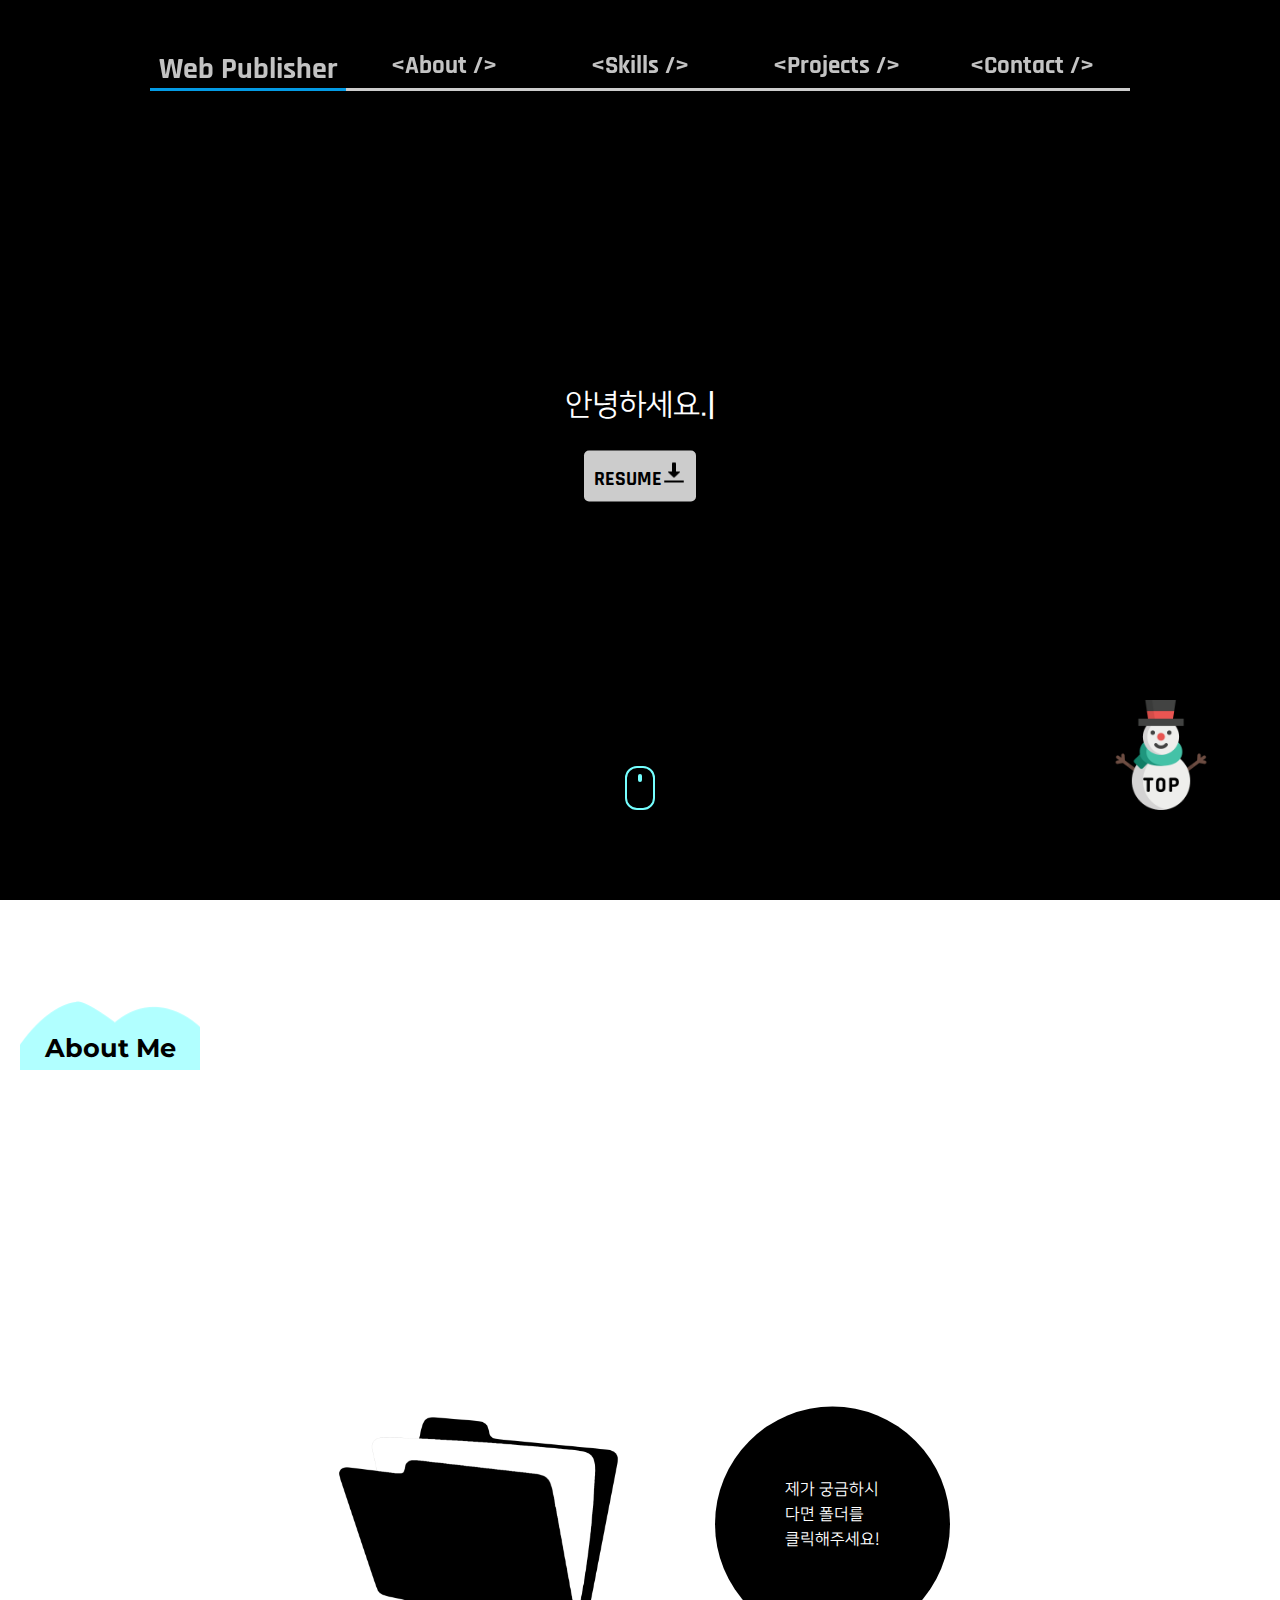
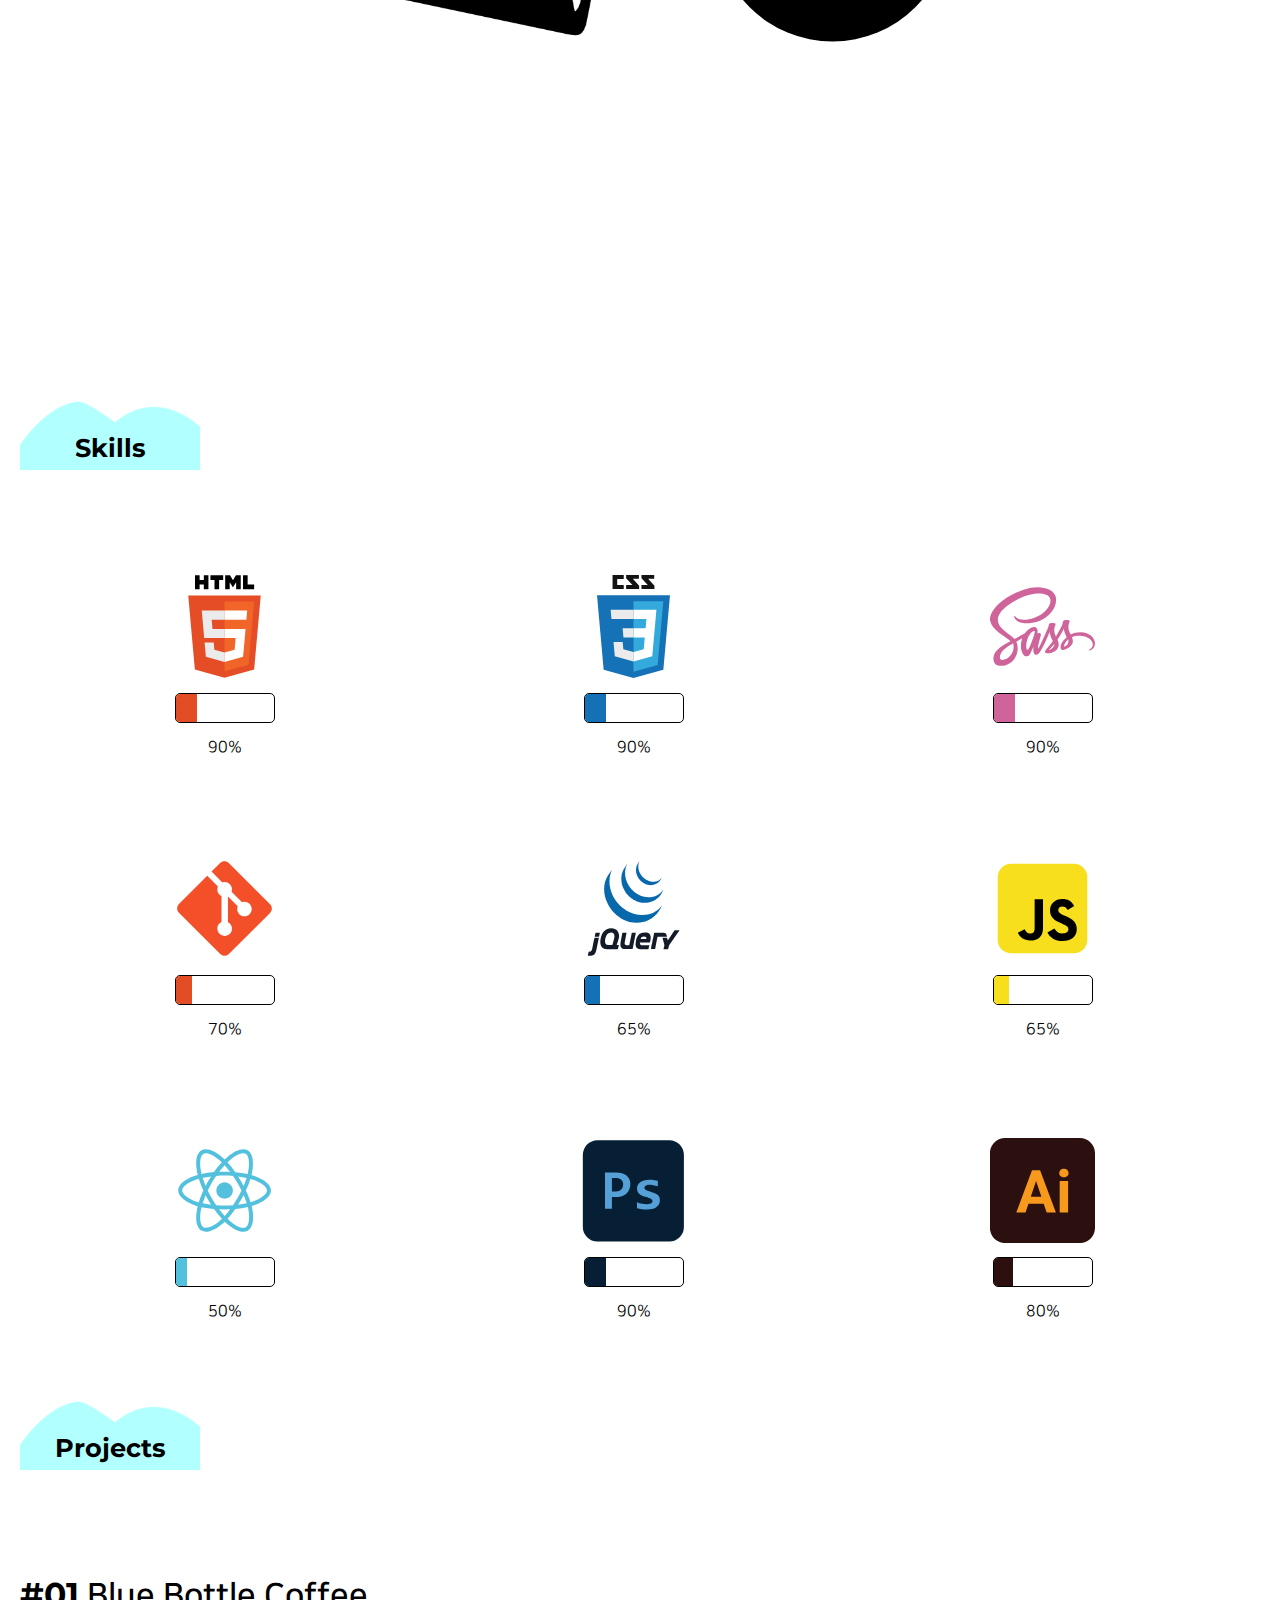
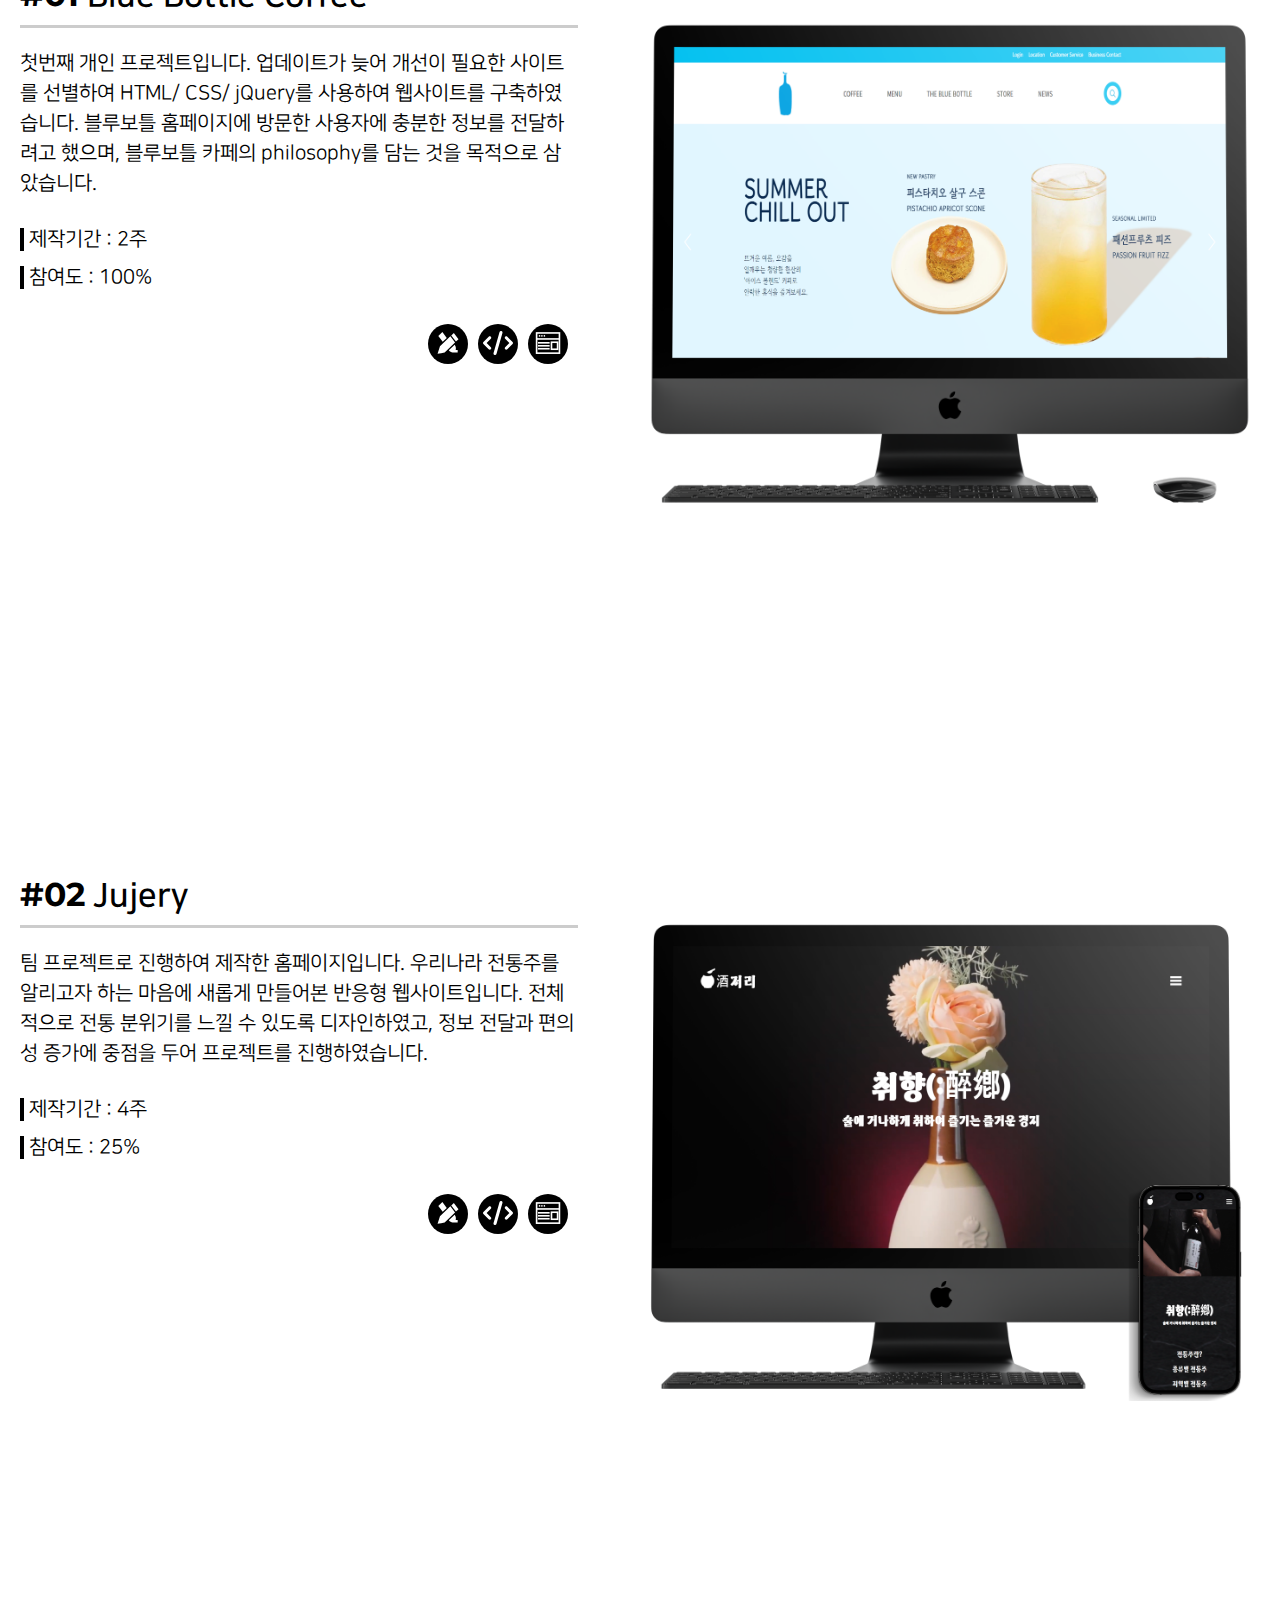
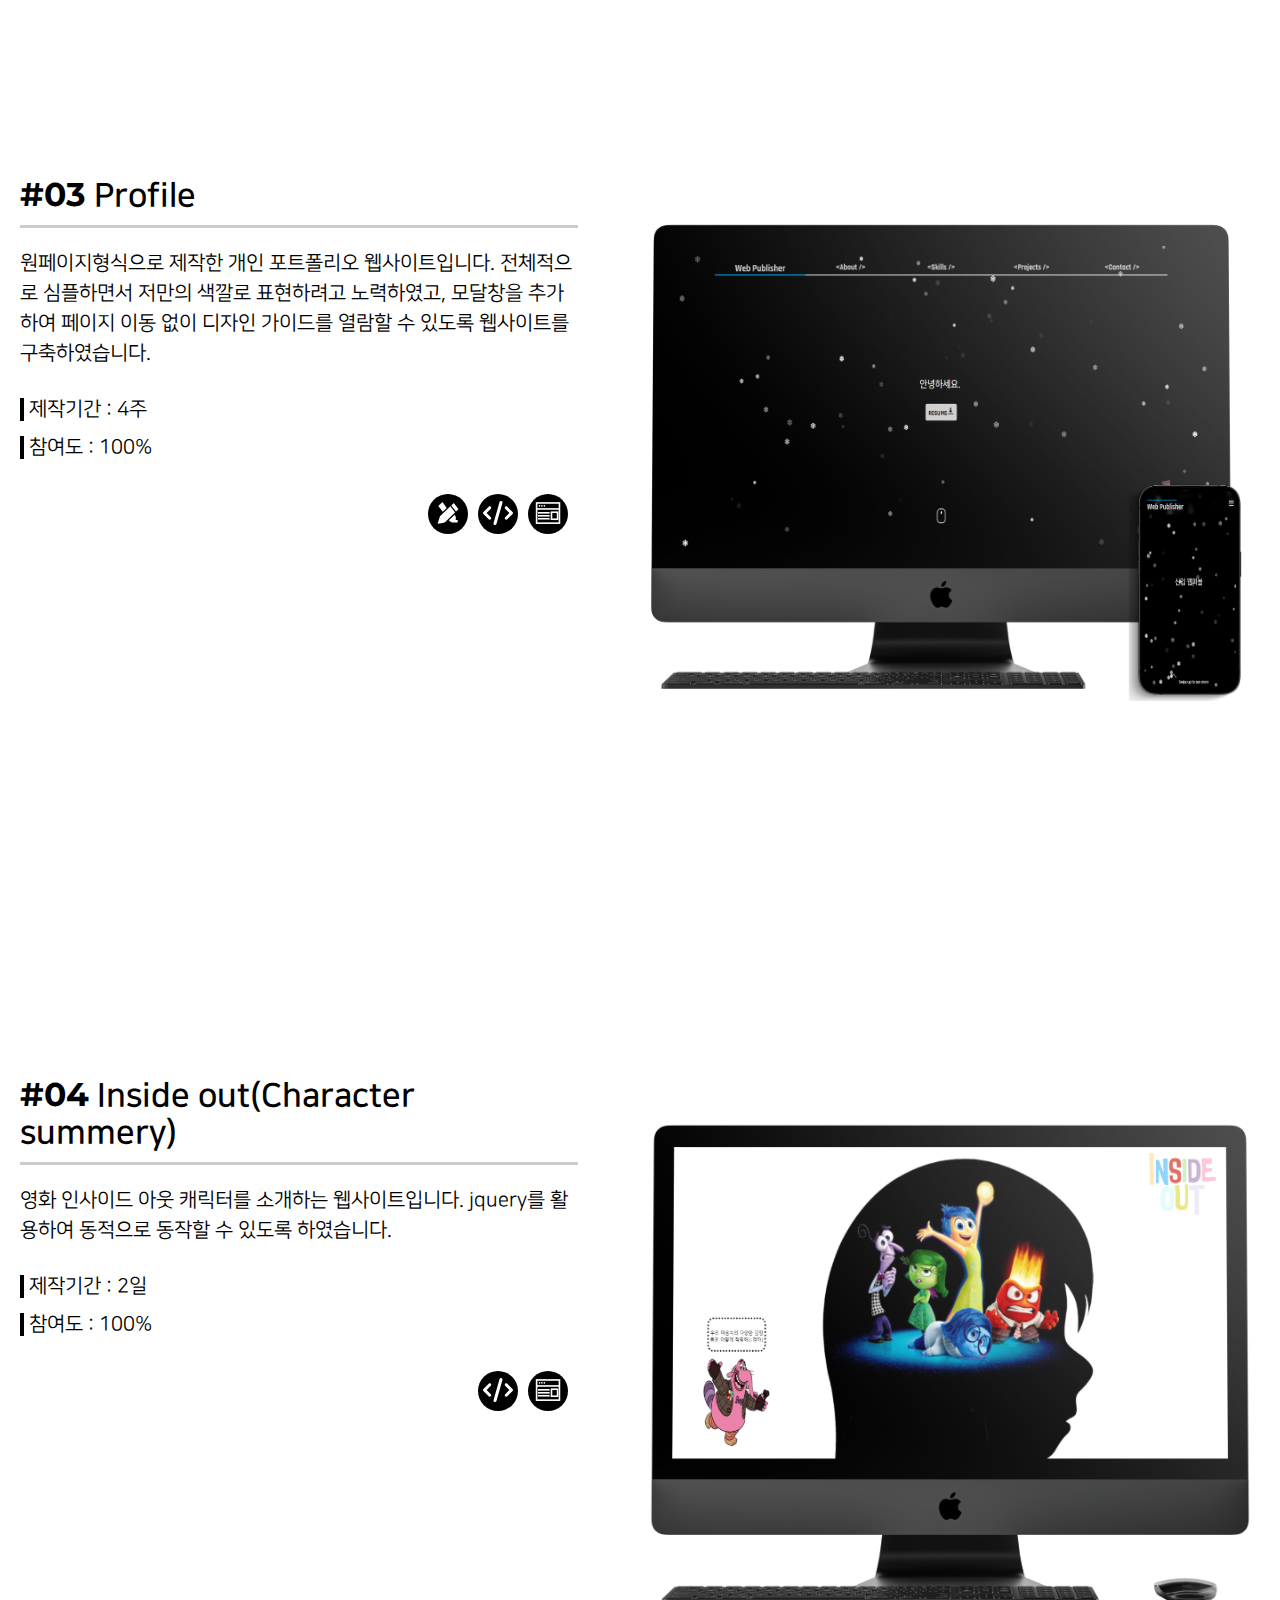
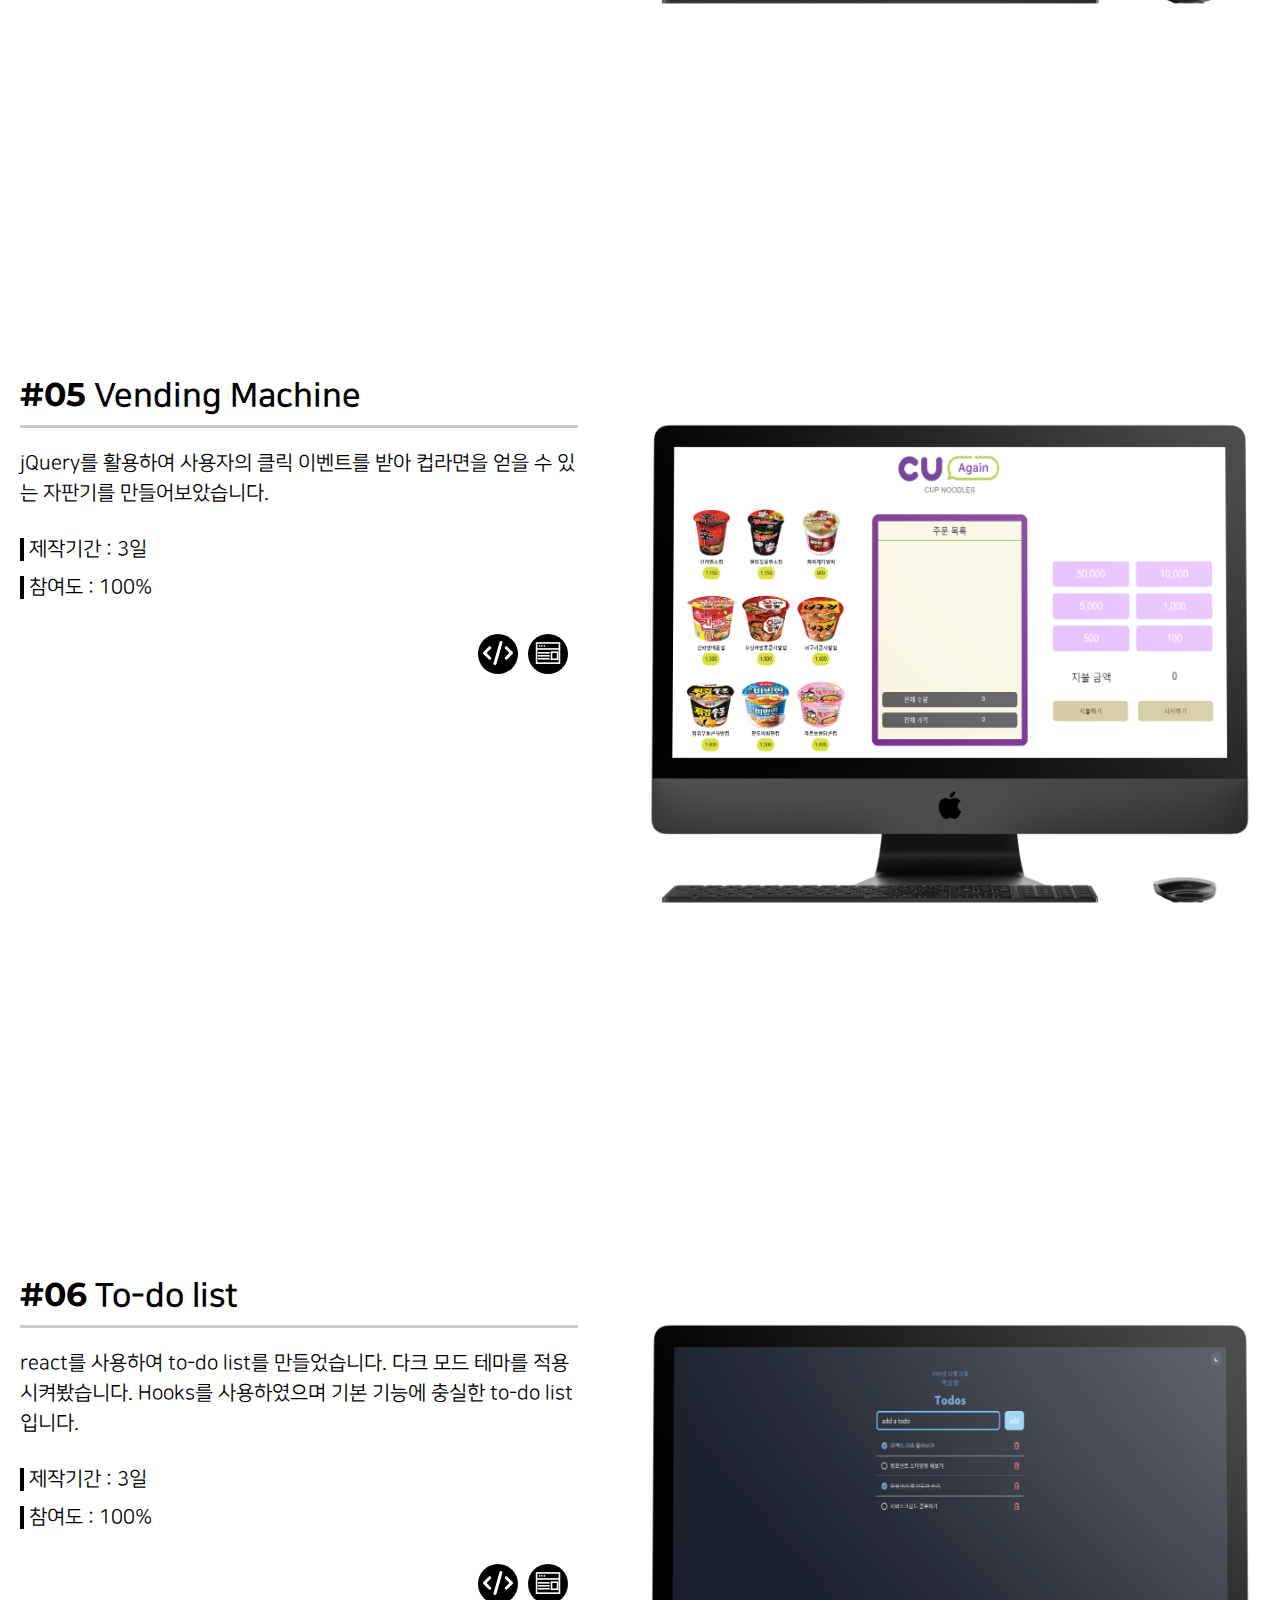
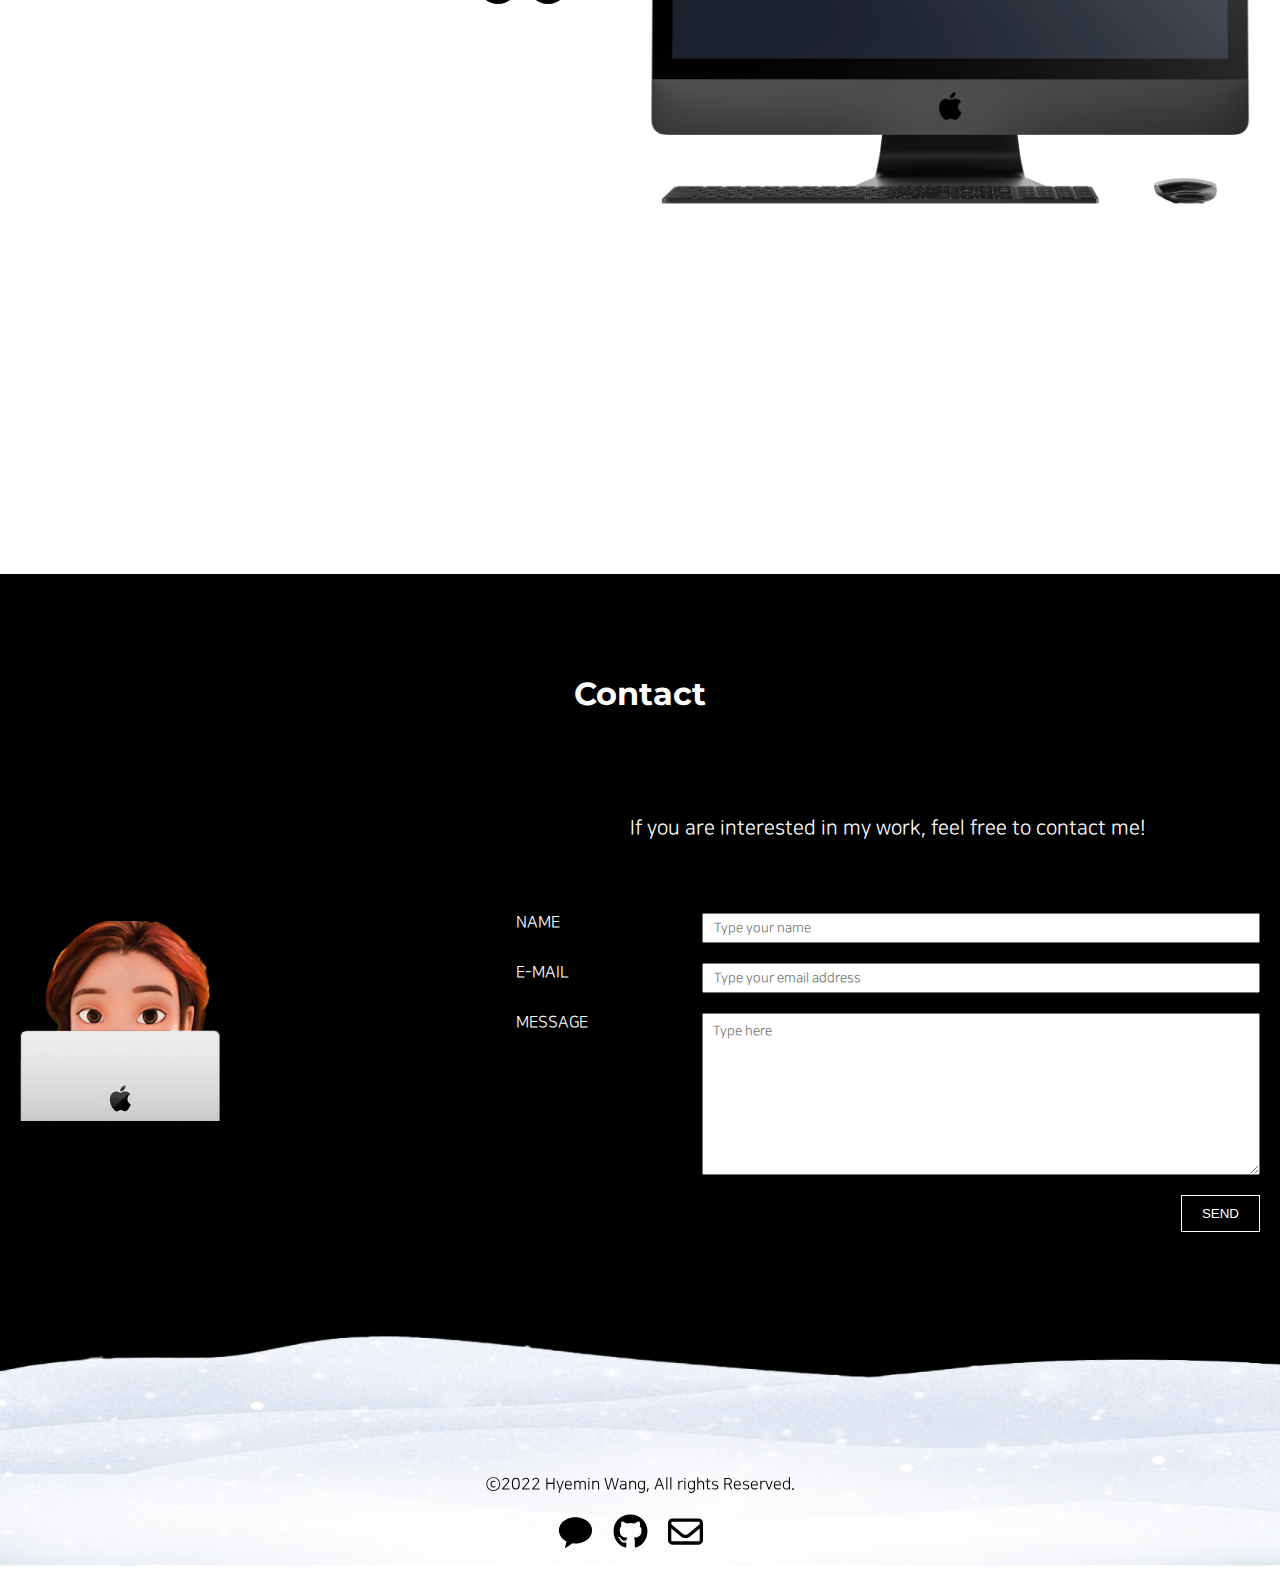
==== index.html @ e285a2cc "2023/01/11" ====
<!DOCTYPE html>
<html lang="ko">
<head>
    <meta charset="UTF-8">
    <meta http-equiv="X-UA-Compatible" content="IE=edge">
    <meta name="viewport" content="width=device-width, initial-scale=1.0">
    <link rel="shortcut icon" href="./images/favicon.ico">
    <link rel='stylesheet' href='https://cdnjs.cloudflare.com/ajax/libs/font-awesome/5.10.2/css/all.min.css'>
    <link rel="stylesheet" href="./css/index.css">
    <script src="./js/jquery.js"></script>
    <script src="./js/index.js"></script>
    <script src='https://cdnjs.cloudflare.com/ajax/libs/jquery/3.5.1/jquery.min.js'></script>
    <script src='https://cdnjs.cloudflare.com/ajax/libs/jquery/3.1.0/jquery.min.js'></script>
    <title>왕혜민 | Portfolio</title>
</head>
<body>
    <div class="wrapper">
        <header>
            <div class="mobile-only">
                <div class="header-fix">
                    <div class="mobile-h1">
                        <h1><a href="#">Web Publisher</a></h1>
                    </div>
                    <div class="before-menu">
                        <span></span>
                        <span></span>
                        <span></span>
                    </div>
                </div>
            </div>
            
            <div class="mobile-menu">
                <div class="close-menu">
                    <img src="./images/close-btn.svg" alt="닫기버튼">
                </div>
                <ul class="gnb">
                    <li><a href="#">HEADER</a></li>
                    <li><a href="#about-me">ABOUT</a></li>
                    <li><a href="#skills">SKILLS</a></li>
                    <li><a href="#projects">PROJECTS</a></li>
                    <li><a href="#contact">CONTACT</a></li>
                </ul>
            </div>

            <nav class="pc-menu">
                <ul class="gnb">
                    <li><a href="#"><span>Web Publisher</span></a></li>
                    <li><a href="#about-me">&lt;About /&gt;</a></li>
                    <li><a href="#skills">&lt;Skills /&gt;</a></li>
                    <li><a href="#projects">&lt;Projects /&gt;</a></li>
                    <li><a href="#contact">&lt;Contact /&gt;</a></li>
                </ul>
            </nav>

            <div id="type">
                <!-- <span class="typing"></span> -->
            </div>
            <div class="resume-btn">
                <button type="button">RESUME<img src="./images/download.png" alt="이력서 버튼" /></button>
            </div>
            <div class="swipe">
                <img src="./images/swipe_up.svg" alt="아래로 스크롤 하세요!">
                <p>Swipe up to see more</p>
            </div>
            <div class="mouse">
                <p class="mouse-outline"></p>
                <p class="mouse-wheel"></p>
            </div>
        </header>

        <main>
            <section class="about-me" id="about-me">
                <h2>About Me</h2>
                <div class="container">
                    <div class="section-subj">
                        <h3>About Me</h3>
                        <img src="./images/snowing-text.png" alt="">
                    </div>
                    <div class="folder-box">
                        <div class="folder-img">
                            <img src="./images/folder.png" alt="저를 클릭하시면 저에 대해볼 수 있어요!">
                        </div>
                        <div class="folder-des">
                            제가 궁금하시다면 폴더를 클릭해주세요!
                        </div>
                    </div>
                    <div class="modal-back"></div>
                    <div class="modal">
                        <div class="modal-content">
                            <strong>#Adventurous #Honest #Cooperative한<br>
                                신입 웹퍼블리셔, 왕혜민입니다:)</strong>
                            <div class="intro-flex">
                                <div class="img-text-box">
                                    <div class="img-box">
                                        <img src="./images/me_girl.png" alt="저의 캐릭터" />
                                    </div>
                                    <div class="text-box">
                                        <p><span>Education</span><br><br>2022.08-2023.01<br>방송정보국제교육원<br>(스마트웹&콘텐츠개발)<br>UI/UX 기반 웹퍼블리싱<br>& 프론트앤드 과정 수료</p>
                                    </div>
                                </div> <!-- img-text-box -->
                                <div class="me_des">
                                    <div class="des_item">
                                        <img src="./images/flag.svg" alt="icon_flag" />
                                        <p>깔끔한 코드를 추구합니다.</p>
                                    </div>
                                    <div class="des_item">
                                        <img src="./images/flag.svg" alt="icon_flag" />
                                        <p>javascript, jQuery를 작성하여 기능을 구현할 수 있습니다. javascript에 대한 공부를 게을리하지 않습니다.</p>
                                    </div>
                                    <div class="des_item">
                                        <img src="./images/flag.svg" alt="icon_flag" />
                                        <p>새로운 지식에 대한 두려움이 없습니다. 다양한 지식을 배우고 적용합니다.</p>
                                    </div>
                                    <div class="des_item">
                                        <img src="./images/flag.svg" alt="icon_flag" />
                                        <p>사람들의 다양한 생각을 받아들일 수 있습니다.</p>
                                    </div>
                                    <div class="des_item">
                                        <img src="./images/flag.svg" alt="icon_flag" />
                                        <p>회사 내 팀으로도, 스스로도 성장할 수 있는 웹퍼블리셔에서 꾸준히 성장하여 4년 차에는 프론트엔드 개발자가 되기 위해 노력할 것입니다. 기술 변화가 빠르게 일어나는 요즘, 그 변화에 맞춰 성장하겠습니다.</p>
                                    </div>
                                </div> <!-- me_des -->
                            </div><!-- intro-flex -->
                        </div> <!-- modal-content -->
                    </div> <!-- modal -->
                    <div class="modal_close">
                        <img src="./images/close-btn.svg" alt="클릭하면 창이 닫힙니다.">
                    </div>
                </div> <!-- container -->
            </section> <!-- about-me -->

            <section class="skills" id="skills">
                <h2>Skills</h2>
                <div class="container">
                    <div class="section-subj">
                        <h3>Skills</h3>
                        <img src="./images/snowing-text.png" alt="">
                    </div>
                    <div class="flex-box">
                        <div class="skill_item html">
                            <img src="./images/icon_html5.svg" alt="html5">
                            <div class="animated-progress orange">
                                <span data-progress="90"></span>
                            </div>
                            <span>90%</span>
                            <div class="skills_des">
                                <img src="./images/speech-bubbleO.png" alt="text_bg">
                                <p>웹표준에 알맞게 적절한 태그를 사용할 수 있으며, 시멘틱 태그를 통하여 웹표준과 웹접근성에 어긋나지 않는 구조를 짤 수 있습니다.</p>
                            </div>
                        </div> <!-- html -->
        
                        <div class="skill_item css">
                            <img src="./images/icon_css3.svg" alt="css3">
                            <div class="animated-progress darkblue">
                                <span data-progress="90"></span>
                            </div>
                            <span>90%</span>
                            <div class="skills_des">
                                <img src="./images/speech-bubbleBl.png" alt="text_bg">
                                <p>상황에 맞는 StyleSheet 적용 및 효과를 구현합니다. 미디어 쿼리를 사용하여 반응형 웹페이지를 제작할 수 있습니다.</p>
                            </div>
                        </div> <!-- css -->
        
                        <div class="skill_item sass">
                            <img src="./images/icon_sass.svg" alt="sass">
                            <div class="animated-progress pink">
                                <span data-progress="90"></span>
                            </div>
                            <span>90%</span>
                            <div class="skills_des">
                                <img src="./images/speech-bubbleP.png" alt="text_bg">
                                <p>중복을 최소화하여 변수로 만들거나 믹스인을 적절히 사용하여 코드를 간결하게 작성할 수 있습니다.</p>
                            </div>
                        </div> <!-- sass -->
        
                        <div class="skill_item git">
                            <img src="./images/icon_git.svg" alt="git">
                            <div class="animated-progress orange">
                                <span data-progress="70"></span>
                            </div>
                            <span>70%</span>
                            <div class="skills_des">
                                <img src="./images/speech-bubbleO.png" alt="text_bg">
                                <p>git을 활용하여 소스관리를 할 수 있습니다. </p>
                            </div>
                        </div> <!-- git -->
        
                        <div class="skill_item jQuery">
                            <img src="./images/icon_jquery.svg" alt="jQuery">
                            <div class="animated-progress darkblue">
                                <span data-progress="65"></span>
                            </div>
                            <span>65%</span>
                            <div class="skills_des">
                                <img src="./images/speech-bubbleBl.png" alt="text_bg">
                                <p>라이브러리 활용 및 Ajax를 통한 동적 웹사이트를 구현할 수 있습니다.</p>
                            </div>
                        </div> <!-- jQuery -->
        
                        <div class="skill_item javascript">
                            <img src="./images/icon_javascript.svg" alt="javascript">
                            <div class="animated-progress yellow">
                                <span data-progress="65"></span>
                            </div>
                            <span>65%</span>
                            <div class="skills_des">
                                <img src="./images/speech-bubbleY.png" alt="text_bg">
                                <p>필수적인 자바스크립트 활용이 가능하며 주로 제이쿼리와 병행해서 활용합니다. 오픈소스를 파악해 수정하여 활용할 수 있습니다.</p>
                            </div>
                        </div> <!-- javascript -->
        
                        <div class="skill_item react">
                            <img src="./images/icon_react.svg" alt="react">
                            <div class="animated-progress blue">
                                <span data-progress="50"></span>
                            </div>
                            <span>50%</span>
                            <div class="skills_des">
                                <img src="./images/speech-bubbleSky.png" alt="text_bg">
                                <p>자바스크립트의 라이브러리인 리액트의 장점을 설명할 수 있으며 구조를 어느 정도 이해하고 있습니다.</p>
                            </div>
                        </div> <!-- react -->
        
                        <div class="skill_item photoshop">
                            <img src="./images/icon_photoshop.svg" alt="photoshop">
                            <div class="animated-progress navy">
                                <span data-progress="90"></span>
                            </div>
                            <span>90%</span>
                            <div class="skills_des">
                                <img src="./images/speech-bubbleN.png" alt="text_bg">
                                <p>웹페이지 시안 작업이 가능하며 사진 편집 및 누끼따기 등 활용이 가능합니다.</p>
                            </div>
                        </div> <!-- photoshop -->
        
                        <div class="skill_item illustrator">
                            <img src="./images/icon_illustrator.svg" alt="illustrator">
                            <div class="animated-progress brown">
                                <span data-progress="80"></span>
                            </div>
                            <span>80%</span>
                            <div class="skills_des">
                                <img src="./images/speech-bubbleBr.png" alt="text_bg">
                                <p>기본적인 아이콘, 로고제작을 합니다.</p>
                            </div>
                        </div> <!-- illustrator -->
                    </div> <!-- flex-box -->
                </div>
            </section> <!-- skills -->

            <section class="projects" id="projects">
                <h2>Projects</h2>
                <div class="container">
                    <div class="section-subj">
                        <h3>Projects</h3>
                        <img src="./images/snowing-text.png" alt="">
                    </div>
                    <div class="project_item">
                        <div class="p-item">
                            <div class="project-flex">
                                <h4><span>#01</span> Blue Bottle Coffee</h4>
                                <p>첫번째 개인 프로젝트입니다. 업데이트가 늦어 개선이 필요한 사이트를
                                선별하여 HTML/ CSS/ jQuery를 사용하여 웹사이트를 구축하였습니다. 블루보틀 홈페이지에 방문한 사용자에 충분한 정보를 전달하려고 했으며, 블루보틀 카페의 philosophy를 담는 것을 목적으로 삼았습니다.</p>
                                <div class="span-box">
                                    <span class="border">제작기간 : 2주</span>
                                    <span class="border">참여도 : 100%</span>
                                </div>
                                <div class="project_btn">
                                    <div class="design">
                                        <a class="a"><img src="./images/design_guide.svg" /></a>
                                        <span class="tooltip">디자인 가이드</span>
                                    </div>
                                    <div class="code">
                                        <a class="a"><img src="./images/code.svg" /></a>
                                        <span class="tooltip">소스 코드</span>
                                    </div>
                                    <div class="webpage">
                                        <a class="a"><img src="./images/web_page.svg" /></a>
                                        <span class="tooltip">구현한 페이지</span>
                                    </div>
                                </div>
                            </div>
                            <div class="project_img">
                                <img src="./images/bluebottle.png" alt="블루보틀 웹페이지">
                            </div>
                        </div> <!-- item_1 -->
    
                        <div class="p-item">
                            <div class="project-flex">
                                <h4><span>#02</span> Jujery</h4>
                                <p>팀 프로젝트로 진행하여 제작한 홈페이지입니다.
                                우리나라 전통주를 알리고자 하는 마음에 새롭게 만들어본 반응형 웹사이트입니다. 전체적으로 전통 분위기를 느낄 수 있도록 디자인하였고, 정보 전달과 편의성 증가에 중점을 두어 프로젝트를 진행하였습니다.</p>
                                <div class="span-box">
                                    <span class="border">제작기간 : 4주</span>
                                    <span class="border">참여도 : 25%</span>
                                </div>
                                <div class="project_btn">
                                    <div class="design">
                                        <a><img src="./images/design_guide.svg" /></a>
                                        <span class="tooltip">디자인 가이드</span>
                                    </div>
                                    <div class="code">
                                        <a><img src="./images/code.svg" /></a>
                                        <span class="tooltip">소스 코드</span>
                                    </div>
                                    <div class="webpage">
                                        <a><img src="./images/web_page.svg" /></a>
                                        <span class="tooltip">구현한 페이지</span>
                                    </div>
                                </div>
                            </div>
                            <div class="project_img">
                                <img src="./images/jujery.png" alt="주저리 웹페이지">
                            </div>
                        </div> <!-- item_2 -->
    
                        <div class="p-item">
                            <div class="project-flex">
                                <h4><span>#03</span> Profile</h4>
                                <p>원페이지형식으로 제작한 개인 포트폴리오 웹사이트입니다. 전체적으로 심플하면서 저만의 색깔로 표현하려고 노력하였고, 모달창을 추가하여 페이지 이동 없이 디자인 가이드를 열람할 수 있도록 웹사이트를 구축하였습니다.</p>
                                <div class="span-box">
                                    <span class="border">제작기간 : 4주</span>
                                    <span class="border">참여도 : 100%</span>
                                </div>
                                <div class="project_btn">
                                    <div class="design">
                                        <a><img src="./images/design_guide.svg" /></a>
                                        <span class="tooltip">디자인 가이드</span>
                                    </div>
                                    <div class="code">
                                        <a><img src="./images/code.svg" /></a>
                                        <span class="tooltip">소스 코드</span>
                                    </div>
                                    <div class="webpage">
                                        <a><img src="./images/web_page.svg" /></a>
                                        <span class="tooltip">구현한 페이지</span>
                                    </div>
                                </div>
                            </div>
                            <div class="project_img">
                                <img src="./images/profile.png" alt="프로필 프로젝트">
                            </div>
                        </div> <!-- item_3 -->
    
                        <div class="p-item">
                            <div class="project-flex">
                                <h4><span>#04</span> Inside out(Character summery)</h4>
                                <p>영화 인사이드 아웃 캐릭터를 소개하는 웹사이트입니다.
                                    jquery를 활용하여 동적으로 동작할 수 있도록 하였습니다.</p>
                                <div class="span-box">
                                    <span class="border">제작기간 : 2일</span>
                                    <span class="border">참여도 : 100%</span>
                                </div>
                                <div class="project_btn">
                                    <div class="code">
                                        <a><img src="./images/code.svg" /></a>
                                        <span class="tooltip">소스 코드</span>
                                    </div>
                                    <div class="webpage">
                                        <a><img src="./images/web_page.svg" /></a>
                                        <span class="tooltip">구현한 페이지</span>
                                    </div>
                                </div>
                            </div>
                            <div class="project_img">
                                <img src="./images/inside_out.png" alt="영화 인사이드아웃"> 
                            </div>
                        </div> <!-- item_4 -->
    
                        <div class="p-item">
                            <div class="project-flex">
                                <h4><span>#05</span> Vending Machine</h4>
                                <p>jQuery를 활용하여 사용자의 클릭 이벤트를 받아 컵라면을 얻을 수 있는 자판기를 만들어보았습니다.</p>
                                <div class="span-box">
                                    <span class="border">제작기간 : 3일</span>
                                    <span class="border">참여도 : 100%</span>
                                </div>
                                <div class="project_btn">
                                    <div class="code">
                                        <a><img src="./images/code.svg" /></a>
                                        <span class="tooltip">소스 코드</span>
                                    </div>
                                    <div class="webpage">
                                        <a><img src="./images/web_page.svg" /></a>
                                        <span class="tooltip">구현한 페이지</span>
                                    </div>
                                </div>
                            </div>
                            <div class="project_img">
                                <img src="./images/cu.png" alt="씨유 자판기">
                            </div>
                        </div> <!-- item_5 -->
    
                        <div class="p-item">
                            <div class="project-flex">
                                <h4><span>#06</span> To-do list</h4>
                                <p>react를 사용하여 to-do list를 만들었습니다. 다크 모드 테마를 적용시켜봤습니다. Hooks를 사용하였으며 기본 기능에 충실한 to-do list입니다.</p>
                                <div class="span-box">
                                    <span class="border">제작기간 : 3일</span>
                                    <span class="border">참여도 : 100%</span>
                                </div>
                                <div class="project_btn">
                                    <div class="code">
                                        <a><img src="./images/code.svg" /></a>
                                        <span class="tooltip">소스 코드</span>
                                    </div>
                                    <div class="webpage">
                                        <a><img src="./images/web_page.svg" /></a>
                                        <span class="tooltip">구현한 페이지</span>
                                    </div>
                                </div>
                            </div>
                            <div class="project_img">
                                <img src="./images/todos.png" alt="투두리스트">
                            </div>
                        </div> <!-- item_6 -->
                    </div> <!-- project_item -->
                </div> <!-- container -->
            </section>

            <section class="contact" id="contact">
                <h2>Contact</h2>
                <div class="container">
                    <h3>Contact</h3>
                    <div class="contact-flex">
                        <div class="my_character">
                            <img src="./images/me.png" alt="me_with_computer">
                        </div>
                        <div class="my_info">
                            <div class="center">
                                <span class="underline">If you are interested in my work, feel free to contact me!</span>
                            </div>
                            <form action="post">
                                <div class="name info-item">
                                    <span>NAME</span>
                                    <input type="text" placeholder="Type your name">
                                </div>
                                <div class="email info-item">
                                    <span>E-MAIL</span>
                                    <input type="text" placeholder="Type your email address">
                                </div>
                                <div class="message info-item">
                                    <span>MESSAGE</span>
                                    <textarea name="message" id="message" cols="30" rows="10" placeholder="Type here"></textarea>
                                </div>
                                <button type="button" id="send-btn" onclick="sendEmail();">SEND</button>
                            </form>
                        </div>
                    </div>
                </div> <!-- container -->
            </section>
        </main>

        <footer>
            <div class="container">
                <div class="copyright">
                    <p>ⓒ2022 Hyemin Wang, All rights Reserved.</p>
                </div>
                <div class="personal_btn">
                    <a><img src="./images/kakao.svg" alt="kakaotalk" class="kakaotalk"></a>
                    <a href="https://github.com/HyeminWang" target="_blank"><img src="./images/github.svg" alt="github"></a>
                    <a href="mailto:whm4040@gmail.com" target="_blank"><img src="./images/envelope.svg" alt="email"></a>
                </div>
                <div class="kakao-modal">
                    <img src="./images/kakaotalk.jpg" alt="kakaotalk QR코드">
                    <img src="./images/close-btn.svg" alt="" class="kakao-close">
                </div>
            </div>
            <div class="footer-bg">
                <img src="./images/snowing.png" alt="footer background">
            </div>
            <div class="fixed-menu">
                <img src="./images/snowman.png" alt="top버튼" />
            </div>
        </footer>
    </div>
</body>
</html>
---- css/index.css ----
@font-face {
  font-family: "Montserrat-Regular";
  src: url("../font/Montserrat/Montserrat-Regular.ttf") format("truetype");
}
@font-face {
  font-family: "Montserrat-Bold";
  src: url("../font/Montserrat/Montserrat-Bold.ttf") format("truetype");
}
@font-face {
  font-family: "Rajdhani-Bold";
  src: url(../font/Rajdhani/Rajdhani-Bold.ttf) format("truetype");
}
@font-face {
  font-family: "NanumSquareR";
  src: url("../font/NanumFontSetup_OTF_SQUARE/NanumSquareR.otf") format("opentype");
}
@font-face {
  font-family: "NanumSquareB";
  src: url("../font/NanumFontSetup_OTF_SQUARE/NanumSquareB.otf") format("opentype");
}
@font-face {
  font-family: "Montserrat-Regular";
  src: url("../font/Montserrat/Montserrat-Regular.ttf") format("truetype");
}
@font-face {
  font-family: "Montserrat-Bold";
  src: url("../font/Montserrat/Montserrat-Bold.ttf") format("truetype");
}
@font-face {
  font-family: "Rajdhani-Bold";
  src: url(../font/Rajdhani/Rajdhani-Bold.ttf) format("truetype");
}
@font-face {
  font-family: "NanumSquareR";
  src: url("../font/NanumFontSetup_OTF_SQUARE/NanumSquareR.otf") format("opentype");
}
@font-face {
  font-family: "NanumSquareB";
  src: url("../font/NanumFontSetup_OTF_SQUARE/NanumSquareB.otf") format("opentype");
}
* {
  margin: 0;
  padding: 0;
  box-sizing: border-box;
}

body {
  font-size: 16px;
  font-family: "NanumSquareR";
}

.container {
  position: relative;
  width: 100%;
  max-width: 1440px;
  margin: 0 auto;
  padding: 0 20px;
}

ul,
ol {
  list-style: none;
}

a {
  display: block;
  text-decoration: none;
  color: black;
}

button {
  background: none;
  border: none;
}

h1 {
  font-size: 2em;
  font-family: "Rajdhani-Bold";
}

h2 {
  font-size: 0;
}

h3 {
  font-size: 1.6em;
  font-family: "Montserrat-Bold";
}

h4 {
  font-size: 1.5em;
  font-family: "Montserrat-Regular";
}

p {
  font-size: 1em;
  line-height: 20px;
}

body {
  width: 100%;
  height: 100%;
  overflow-x: hidden;
}

.fa-snowflake {
  color: #fff;
  position: absolute;
  top: -20px;
  -webkit-animation: fall linear forwards;
          animation: fall linear forwards;
}

@-webkit-keyframes fall {
  to {
    transform: translateY(105vh);
  }
}

@keyframes fall {
  to {
    transform: translateY(105vh);
  }
}
.wrapper {
  position: relative;
  width: 100%;
}
.wrapper header {
  position: relative;
  background-color: #000;
  width: 100%;
  height: 100vh;
}
@media screen and (min-width: 1024px) {
  .wrapper header .mobile-only {
    display: none;
  }
}
.wrapper header .mobile-only .header-fix {
  position: fixed;
  width: 100%;
  height: 100px;
  top: 0;
  z-index: 5;
  background-color: 255, 255, 255, 0.1;
  -webkit-backdrop-filter: blur(10px);
          backdrop-filter: blur(10px);
  padding: 0 20px;
}
.wrapper header .mobile-only .header-fix .mobile-h1 h1 {
  display: inline-block;
  border-top: 3px solid #039be5;
  margin-top: 40px;
  padding-top: 5px;
}
.wrapper header .mobile-only .header-fix .mobile-h1 h1 a {
  color: #ccc;
}
.wrapper header .mobile-only .header-fix .before-menu {
  position: fixed;
  top: 45px;
  right: 12px;
  cursor: pointer;
}
.wrapper header .mobile-only .header-fix .before-menu span {
  display: block;
  width: 25px;
  height: 3px;
  background-color: #fff;
}
.wrapper header .mobile-only .header-fix .before-menu span:nth-child(2) {
  margin: 5px 0;
}
.wrapper header .mobile-menu {
  width: 100%;
  height: 100vh;
  display: none;
  position: fixed;
  background-color: #000;
  z-index: 5;
}
.wrapper header .mobile-menu .close-menu {
  display: none;
  position: fixed;
  top: 35px;
  right: 5px;
  cursor: pointer;
}
.wrapper header .mobile-menu .close-menu img {
  width: 40px;
  height: 40px;
}
.wrapper header .mobile-menu .gnb {
  position: fixed;
  left: 50%;
  top: 50%;
  transform: translate(-50%, -50%);
}
.wrapper header .mobile-menu .gnb li {
  text-align: center;
}
.wrapper header .mobile-menu .gnb li a {
  color: #ccc;
  font-size: 40px;
  font-family: "Rajdhani-Bold";
}
.wrapper header .pc-menu {
  width: 100%;
  display: none;
}
@media screen and (min-width: 1024px) {
  .wrapper header .pc-menu {
    display: block;
    position: fixed;
    background-color: transparent;
    z-index: 5;
  }
}
.wrapper header .pc-menu .gnb {
  display: flex;
  padding: 50px 150px 0 150px;
}
.wrapper header .pc-menu .gnb li {
  width: 20%;
  border-bottom: 3px solid #ccc;
  text-align: center;
}
.wrapper header .pc-menu .gnb li:first-child {
  border-bottom: 3px solid #039be5;
}
.wrapper header .pc-menu .gnb li a {
  color: #c3c3c3;
  font-size: 25px;
  font-family: "Rajdhani-Bold";
}
.wrapper header .pc-menu .gnb li a span {
  font-size: 30px;
}
.wrapper header #type {
  position: absolute;
  top: 45%;
  left: 50%;
  transform: translate(-50%, -50%);
  text-align: center;
  font-size: 30px;
  color: #fff;
}
@-webkit-keyframes blink {
  0% {
    opacity: 1;
  }
  50% {
    opacity: 1;
  }
  51% {
    opacity: 0;
  }
  100% {
    opacity: 0;
  }
}
@keyframes blink {
  0% {
    opacity: 1;
  }
  50% {
    opacity: 1;
  }
  51% {
    opacity: 0;
  }
  100% {
    opacity: 0;
  }
}
.wrapper header #type:after {
  content: "|";
  -webkit-animation: blink 0.5s step-end infinite;
          animation: blink 0.5s step-end infinite;
  font-family: "NanumSquareB";
}
.wrapper header .resume-btn button {
  display: none;
}
@media screen and (min-width: 1024px) {
  .wrapper header .resume-btn button {
    display: block;
    background-color: #ccc;
    border-radius: 5px;
    padding: 10px;
    margin-top: 2%;
    font-family: "Rajdhani-Bold";
    font-size: 20px;
    cursor: pointer;
    position: absolute;
    left: 50%;
    top: 50%;
    transform: translate(-50%, -50%);
  }
}
.wrapper header .swipe {
  position: absolute;
  bottom: 5%;
  left: 50%;
  transform: translate(-50%);
}
@media screen and (min-width: 1024px) {
  .wrapper header .swipe {
    display: none;
  }
}
.wrapper header .swipe img {
  width: 30px;
  filter: brightness(0) saturate(100%) invert(100%) sepia(0%) saturate(0%) hue-rotate(93deg) brightness(103%) contrast(103%);
  -webkit-animation: swipe-up 1.5s ease-in-out 1s infinite;
          animation: swipe-up 1.5s ease-in-out 1s infinite;
}
@-webkit-keyframes swipe-up {
  0% {
    transform: translate(0, 50%) scale(0);
  }
  10% {
    transform: translate(0, 50%) scale(0);
  }
  20% {
    transform: translate(0, 50%) scale(1);
  }
  80% {
    transform: translate(0, -50%) scale(1);
  }
  90% {
    transform: translate(0, -50%) scale(0);
  }
  100% {
    transform: translate(0, -50%) scale(0);
  }
}
@keyframes swipe-up {
  0% {
    transform: translate(0, 50%) scale(0);
  }
  10% {
    transform: translate(0, 50%) scale(0);
  }
  20% {
    transform: translate(0, 50%) scale(1);
  }
  80% {
    transform: translate(0, -50%) scale(1);
  }
  90% {
    transform: translate(0, -50%) scale(0);
  }
  100% {
    transform: translate(0, -50%) scale(0);
  }
}
.wrapper header .swipe p {
  display: inline-block;
  padding-left: 7px;
  color: #fff;
}
.wrapper header .mouse {
  display: none;
}
@media screen and (min-width: 1024px) {
  .wrapper header .mouse {
    display: block;
    position: absolute;
    left: 50%;
    bottom: 10%;
    transform: translateX(-50%);
  }
}
@media screen and (min-width: 1024px) {
  .wrapper header .mouse .mouse-outline {
    width: 30px;
    height: 44px;
    border-radius: 12px;
    border: 2px solid #75ffff;
  }
}
@media screen and (min-width: 1024px) {
  .wrapper header .mouse .mouse-wheel {
    width: 4px;
    height: 8px;
    border-radius: 2px;
    background-color: #75ffff;
    position: absolute;
    top: 8px;
    left: calc(50% - 2px);
    -webkit-animation: mouse-moving 1s infinite;
            animation: mouse-moving 1s infinite;
  }
}
@-webkit-keyframes mouse-moving {
  from {
    transform: translateY(100%);
  }
  to {
    transform: translateY(0);
  }
}
@keyframes mouse-moving {
  from {
    transform: translateY(100%);
  }
  to {
    transform: translateY(0);
  }
}
.wrapper main section.about-me {
  margin-top: 100px;
  position: relative;
  width: 100%;
  height: 100vh;
}
.wrapper main section.about-me .section-subj {
  position: relative;
}
.wrapper main section.about-me .section-subj h3 {
  position: absolute;
  bottom: 15%;
  text-align: center;
  width: 180px;
}
.wrapper main section.about-me .section-subj img {
  width: 180px;
  height: 70px;
}
.wrapper main section.about-me .folder-box {
  display: none;
}
@media screen and (min-width: 1024px) {
  .wrapper main section.about-me .folder-box {
    display: flex;
    justify-content: space-around;
    position: relative;
    width: 100%;
    height: 100vh;
  }
  .wrapper main section.about-me .folder-box .folder-img img {
    width: 300px;
    margin-right: 100px;
  }
}
@media screen and (min-width: 1024px) and (min-width: 1024px) {
  .wrapper main section.about-me .folder-box .folder-img img {
    cursor: pointer;
    position: absolute;
    top: 50%;
    left: 25%;
    transform: translateY(-50%);
  }
}
@media screen and (min-width: 1024px) and (min-width: 1024px) {
  .wrapper main section.about-me .folder-box .folder-des {
    background-color: #000;
    color: #fff;
    width: 235px;
    height: 235px;
    line-height: 25px;
    padding: 70px;
    border-radius: 50%;
    position: absolute;
    top: 50%;
    right: 25%;
    transform: translateY(-50%);
  }
}
.wrapper main section.about-me .modal {
  display: none;
}
@media screen and (min-width: 1024px) {
  .wrapper main section.about-me .modal {
    margin: 0 auto;
    z-index: 100;
    position: fixed;
    top: 50%;
    left: 50%;
    transform: translate(-50%, -50%);
    background: #fff;
    width: 1200px;
    height: 800px;
  }
}
.wrapper main section.about-me .modal .modal-content strong {
  display: none;
}
@media screen and (min-width: 1024px) {
  .wrapper main section.about-me .modal .modal-content strong {
    display: block;
    text-align: center;
    margin-top: 100px;
    font-size: 35px;
    width: 100%;
  }
}
@media screen and (min-width: 1024px) {
  .wrapper main section.about-me .modal .modal-content .intro-flex {
    display: flex;
    justify-content: space-between;
    vertical-align: middle;
    align-items: center;
    margin: 50px;
  }
}
.wrapper main section.about-me .modal .modal-content .intro-flex .img-text-box {
  margin-top: 50px;
  text-align: center;
}
@media screen and (min-width: 1024px) {
  .wrapper main section.about-me .modal .modal-content .intro-flex .img-text-box {
    margin-top: 0;
    width: 20%;
  }
}
.wrapper main section.about-me .modal .modal-content .intro-flex .img-text-box .img-box img {
  width: 200px;
  height: 200px;
}
@media screen and (min-width: 1024px) {
  .wrapper main section.about-me .modal .modal-content .intro-flex .img-text-box .img-box {
    margin-bottom: 20px;
  }
}
.wrapper main section.about-me .modal .modal-content .intro-flex .img-text-box .text-box p {
  display: none;
}
@media screen and (min-width: 1024px) {
  .wrapper main section.about-me .modal .modal-content .intro-flex .img-text-box .text-box p {
    display: block;
    line-height: 25px;
  }
}
@media screen and (min-width: 1024px) {
  .wrapper main section.about-me .modal .modal-content .intro-flex .img-text-box .text-box p span {
    font-size: 20px;
    color: #63666a;
  }
}
.wrapper main section.about-me .modal .modal-content .intro-flex .me_des {
  margin-top: 20px;
}
@media screen and (min-width: 1024px) {
  .wrapper main section.about-me .modal .modal-content .intro-flex .me_des {
    margin-top: 0;
    width: 70%;
    vertical-align: middle;
  }
}
.wrapper main section.about-me .modal .modal-content .intro-flex .me_des .des_item {
  display: flex;
  align-items: center;
  margin-bottom: 15px;
}
.wrapper main section.about-me .modal .modal-content .intro-flex .me_des .des_item p {
  line-height: 25px;
  padding-left: 5px;
}
.wrapper main section.about-me .modal-back {
  display: none;
}
@media screen and (min-width: 1024px) {
  .wrapper main section.about-me .modal-back {
    cursor: pointer;
    z-index: 5;
    position: fixed;
    top: 0;
    left: 0;
    background: rgba(0, 0, 0, 0.8);
    width: 100%;
    height: 100vh;
  }
}
.wrapper main section.about-me .modal_close {
  display: none;
}
@media screen and (min-width: 1024px) {
  .wrapper main section.about-me .modal_close {
    z-index: 101;
    position: fixed;
    top: 10%;
    right: 20%;
    cursor: pointer;
  }
  .wrapper main section.about-me .modal_close img {
    filter: brightness(101%) saturate(0);
    width: 40px;
    height: 40px;
    margin: 3rem;
    padding: 0.5rem;
    background: rgba(0, 0, 0, 0.3);
    border-radius: 50%;
  }
  .wrapper main section.about-me .modal_close img:hover {
    background: rgba(0, 0, 0, 0.6);
  }
}
.wrapper section.skills {
  margin: 100px 0;
  width: 100%;
  height: 100vh;
}
.wrapper section.skills .section-subj {
  position: relative;
}
.wrapper section.skills .section-subj h3 {
  position: absolute;
  bottom: 15%;
  text-align: center;
  width: 180px;
}
.wrapper section.skills .section-subj img {
  width: 180px;
  height: 70px;
}
.wrapper section.skills .flex-box {
  display: flex;
  flex-wrap: wrap;
}
.wrapper section.skills .flex-box .skill_item {
  margin-top: 100px;
  width: 33%;
  text-align: center;
}
.wrapper section.skills .flex-box .skill_item img {
  width: 105px;
  height: 105px;
  margin-bottom: 10px;
}
.wrapper section.skills .flex-box .skill_item .animated-progress {
  display: none;
}
@media screen and (min-width: 1024px) {
  .wrapper section.skills .flex-box .skill_item .animated-progress {
    display: block;
    width: 100px;
    height: 30px;
    margin: 0 auto 15px;
    border: 1px solid #000;
    border-radius: 5px;
    overflow: hidden;
  }
}
@media screen and (min-width: 1024px) {
  .wrapper section.skills .flex-box .skill_item .animated-progress span {
    width: 0;
    height: 100%;
  }
}
@media screen and (min-width: 1024px) {
  .wrapper section.skills .flex-box .skill_item .orange span {
    background-color: #e34d25;
  }
}
@media screen and (min-width: 1024px) {
  .wrapper section.skills .flex-box .skill_item .darkblue span {
    background-color: #1471b6;
  }
}
@media screen and (min-width: 1024px) {
  .wrapper section.skills .flex-box .skill_item .pink span {
    background-color: #cf639a;
  }
}
@media screen and (min-width: 1024px) {
  .wrapper section.skills .flex-box .skill_item .yellow span {
    background-color: #f7df1e;
  }
}
@media screen and (min-width: 1024px) {
  .wrapper section.skills .flex-box .skill_item .blue span {
    background-color: #52c1de;
  }
}
@media screen and (min-width: 1024px) {
  .wrapper section.skills .flex-box .skill_item .yellow span {
    background-color: #f7df1e;
  }
}
@media screen and (min-width: 1024px) {
  .wrapper section.skills .flex-box .skill_item .navy span {
    background-color: #061f34;
  }
}
@media screen and (min-width: 1024px) {
  .wrapper section.skills .flex-box .skill_item .brown span {
    background-color: #2c100f;
  }
}
.wrapper section.skills .flex-box .skill_item span {
  display: block;
}
.wrapper section.skills .flex-box .skill_item .skills_des {
  display: none;
  position: relative;
  text-align: center;
}
.wrapper section.skills .flex-box .skill_item .skills_des img {
  position: absolute;
  left: 0;
  width: 160px;
  height: 210px;
  opacity: 0.3;
}
@media screen and (min-width: 768px) {
  .wrapper section.skills .flex-box .skill_item .skills_des img {
    left: 18%;
  }
}
@media screen and (min-width: 1024px) {
  .wrapper section.skills .flex-box .skill_item .skills_des img {
    left: 33%;
  }
}
.wrapper section.skills .flex-box .skill_item .skills_des p {
  width: 160px;
  text-align: center;
  padding: 60px 5px 0 5px;
}
@media screen and (min-width: 768px) {
  .wrapper section.skills .flex-box .skill_item .skills_des p {
    margin-left: 18%;
  }
}
@media screen and (min-width: 1024px) {
  .wrapper section.skills .flex-box .skill_item .skills_des p {
    margin-left: 33%;
  }
}
.wrapper section.skills .flex-box .skill_item:hover .skills_des {
  display: none;
}
@media screen and (min-width: 1024px) {
  .wrapper section.skills .flex-box .skill_item:hover .skills_des {
    display: block;
  }
}
.wrapper section.projects {
  width: 100%;
}
.wrapper section.projects .section-subj {
  position: relative;
}
.wrapper section.projects .section-subj h3 {
  position: absolute;
  bottom: 15%;
  text-align: center;
  width: 180px;
}
.wrapper section.projects .section-subj img {
  width: 180px;
  height: 70px;
}
.wrapper section.projects .project_item {
  padding-top: 100px;
}
.wrapper section.projects .project_item .p-item {
  width: 100%;
  height: 100vh;
}
@media screen and (min-width: 768px) {
  .wrapper section.projects .project_item .p-item {
    display: flex;
    justify-content: space-between;
  }
}
@media screen and (min-width: 768px) {
  .wrapper section.projects .project_item .p-item .project-flex {
    width: 50%;
    padding-right: 5%;
  }
}
.wrapper section.projects .project_item .p-item .project-flex h4 {
  margin-bottom: 20px;
  padding-bottom: 10px;
  border-bottom: 2px solid #ccc;
}
@media screen and (min-width: 768px) {
  .wrapper section.projects .project_item .p-item .project-flex h4 {
    border-bottom: 3px solid #ccc;
    font-family: "NanumSquareB";
    font-size: 33px;
  }
}
.wrapper section.projects .project_item .p-item .project-flex h4 span {
  font-family: "Montserrat-Bold";
}
.wrapper section.projects .project_item .p-item .project-flex p {
  line-height: 30px;
  margin-bottom: 10px;
}
@media screen and (min-width: 768px) {
  .wrapper section.projects .project_item .p-item .project-flex p {
    font-size: 20px;
  }
}
.wrapper section.projects .project_item .p-item .project-flex .span-box {
  margin-top: 30px;
}
.wrapper section.projects .project_item .p-item .project-flex .span-box .border {
  display: block;
  margin-top: 15px;
  padding-left: 5px;
  border-left: 4px solid #000;
}
@media screen and (min-width: 768px) {
  .wrapper section.projects .project_item .p-item .project-flex .span-box .border {
    font-size: 20px;
  }
}
.wrapper section.projects .project_item .p-item .project-flex .project_btn {
  margin-top: 35px;
  display: flex;
  justify-content: end;
  position: relative;
}
.wrapper section.projects .project_item .p-item .project-flex .project_btn .design,
.wrapper section.projects .project_item .p-item .project-flex .project_btn .code,
.wrapper section.projects .project_item .p-item .project-flex .project_btn .webpage {
  position: relative;
}
.wrapper section.projects .project_item .p-item .project-flex .project_btn .design a,
.wrapper section.projects .project_item .p-item .project-flex .project_btn .code a,
.wrapper section.projects .project_item .p-item .project-flex .project_btn .webpage a {
  background-color: #000;
  border-radius: 50%;
  padding: 5px;
  width: 40px;
  height: 40px;
  margin-right: 10px;
  cursor: pointer;
}
.wrapper section.projects .project_item .p-item .project-flex .project_btn .design a img,
.wrapper section.projects .project_item .p-item .project-flex .project_btn .code a img,
.wrapper section.projects .project_item .p-item .project-flex .project_btn .webpage a img {
  filter: brightness(0) saturate(100%) invert(100%) sepia(0%) saturate(0%) hue-rotate(93deg) brightness(103%) contrast(103%);
  margin-top: 2px;
}
.wrapper section.projects .project_item .p-item .project-flex .project_btn .design a:hover,
.wrapper section.projects .project_item .p-item .project-flex .project_btn .code a:hover,
.wrapper section.projects .project_item .p-item .project-flex .project_btn .webpage a:hover {
  border: 1px solid #000;
  background-color: #fff;
  border-radius: 50%;
}
.wrapper section.projects .project_item .p-item .project-flex .project_btn .design a:hover img,
.wrapper section.projects .project_item .p-item .project-flex .project_btn .code a:hover img,
.wrapper section.projects .project_item .p-item .project-flex .project_btn .webpage a:hover img {
  filter: none;
}
.wrapper section.projects .project_item .p-item .project-flex .project_btn .design .tooltip,
.wrapper section.projects .project_item .p-item .project-flex .project_btn .code .tooltip,
.wrapper section.projects .project_item .p-item .project-flex .project_btn .webpage .tooltip {
  display: none;
  width: 110px;
  position: absolute;
  left: -65%;
  top: 150%;
  text-align: center;
  background-color: #000;
  transform: translate3d(0, -10px, 0);
  transition: all 0.15s ease-in-out;
  padding: 5px 0;
  border-radius: 5px;
  color: #fff;
}
.wrapper section.projects .project_item .p-item .project-flex .project_btn .design .tooltip::after,
.wrapper section.projects .project_item .p-item .project-flex .project_btn .code .tooltip::after,
.wrapper section.projects .project_item .p-item .project-flex .project_btn .webpage .tooltip::after {
  content: "";
  position: absolute;
  bottom: 100%;
  left: 50%;
  margin-left: -5px;
  border-color: transparent transparent #000 transparent;
  border-style: solid;
  border-width: 5px;
}
.wrapper section.projects .project_item .p-item .project_img {
  width: 100%;
  margin-top: 40px;
}
@media screen and (min-width: 768px) {
  .wrapper section.projects .project_item .p-item .project_img {
    width: 50%;
  }
}
.wrapper section.projects .project_item .p-item .project_img img {
  width: 100%;
}
.wrapper section.contact {
  width: 100%;
  height: 100vh;
  background-color: #000;
}
.wrapper section.contact h3 {
  margin-top: 40px;
  margin-bottom: 60px;
  color: #fff;
  text-align: center;
}
@media screen and (min-width: 1024px) {
  .wrapper section.contact h3 {
    margin: 100px 0;
    font-size: 2em;
  }
}
@media screen and (min-width: 1024px) {
  .wrapper section.contact .contact-flex {
    display: flex;
    align-items: center;
  }
}
.wrapper section.contact .contact-flex .my_character {
  display: none;
}
@media screen and (min-width: 1024px) {
  .wrapper section.contact .contact-flex .my_character {
    width: 40%;
    display: block;
  }
}
@media screen and (min-width: 1024px) {
  .wrapper section.contact .contact-flex .my_character img {
    width: 200px;
  }
}
@media screen and (min-width: 1024px) {
  .wrapper section.contact .contact-flex .my_info {
    width: 60%;
  }
}
.wrapper section.contact .contact-flex .my_info .center {
  text-align: center;
}
.wrapper section.contact .contact-flex .my_info .center .underline {
  color: #fff;
  font-size: 20px;
  line-height: 30px;
  background-image: linear-gradient(to right, #f4b322 0, #f4b322 100%);
  background-position: 0 0.75em;
  background-size: 0;
  background-repeat: no-repeat;
}
.wrapper section.contact .contact-flex .my_info .center .underline:hover {
  transition: 0.5s ease-in;
  background-size: 100%;
}
.wrapper section.contact .contact-flex .my_info form {
  width: 100%;
  margin-top: 50px;
}
@media screen and (min-width: 1024px) {
  .wrapper section.contact .contact-flex .my_info form {
    margin-top: 70px;
  }
}
.wrapper section.contact .contact-flex .my_info form div {
  margin-bottom: 20px;
}
.wrapper section.contact .contact-flex .my_info form .info-item {
  display: flex;
  justify-content: space-between;
}
.wrapper section.contact .contact-flex .my_info form .info-item span {
  width: 20%;
  color: #fff;
}
.wrapper section.contact .contact-flex .my_info form .info-item input {
  height: 30px;
}
.wrapper section.contact .contact-flex .my_info form .info-item input,
.wrapper section.contact .contact-flex .my_info form .info-item textarea {
  width: 75%;
  padding: 10px 10px;
  font-family: "NanumSquareR";
}
.wrapper section.contact .contact-flex .my_info form button {
  position: relative;
  color: #fff;
  border: 1px solid #fff;
  padding: 10px 20px;
  float: right;
  cursor: pointer;
  overflow: hidden;
}
.wrapper section.contact .contact-flex .my_info form button:before, .wrapper section.contact .contact-flex .my_info form button:after {
  position: absolute;
  top: 50%;
  content: "";
  width: 10px;
  height: 10px;
  background-color: #fff;
  border-radius: 50%;
  z-index: -1;
}
.wrapper section.contact .contact-flex .my_info form button:before {
  left: 5px;
  transform: translate(-50%, -50%);
}
.wrapper section.contact .contact-flex .my_info form button:after {
  right: 5px;
  transform: translate(50%, -50%);
}
.wrapper section.contact .contact-flex .my_info form button:hover {
  color: #000;
  z-index: 5;
  font-family: "NanumSquareB";
}
.wrapper section.contact .contact-flex .my_info form button:hover:before {
  -webkit-animation: criss-cross-left 0.8s both;
          animation: criss-cross-left 0.8s both;
  -webkit-animation-direction: alternate;
          animation-direction: alternate;
}
@-webkit-keyframes criss-cross-left {
  0% {
    left: 5px;
  }
  50% {
    left: 50%;
    width: 20px;
    height: 20px;
  }
  100% {
    left: 50%;
    width: 150%;
    height: 150%;
  }
}
@keyframes criss-cross-left {
  0% {
    left: 5px;
  }
  50% {
    left: 50%;
    width: 20px;
    height: 20px;
  }
  100% {
    left: 50%;
    width: 150%;
    height: 150%;
  }
}
.wrapper section.contact .contact-flex .my_info form button:hover:after {
  -webkit-animation: criss-cross-right 0.8s both;
          animation: criss-cross-right 0.8s both;
  -webkit-animation-direction: alternate;
          animation-direction: alternate;
}
@-webkit-keyframes criss-cross-right {
  0% {
    right: 5px;
  }
  50% {
    right: 50%;
    width: 20px;
    height: 20px;
  }
  100% {
    right: 50%;
    width: 150%;
    height: 150%;
  }
}
@keyframes criss-cross-right {
  0% {
    right: 5px;
  }
  50% {
    right: 50%;
    width: 20px;
    height: 20px;
  }
  100% {
    right: 50%;
    width: 150%;
    height: 150%;
  }
}

footer {
  width: 100%;
  height: 100%;
  position: relative;
}
footer .container {
  z-index: 2;
}
footer .container .copyright p {
  text-align: center;
}
footer .container .personal_btn {
  display: flex;
  justify-content: center;
  padding: 20px 0;
  cursor: pointer;
}
footer .container .personal_btn a {
  margin-right: 20px;
}
footer .container .personal_btn a img {
  width: 35px;
  height: 35px;
}
footer .container .kakao-modal {
  display: none;
  position: relative;
  width: 100%;
  text-align: center;
}
footer .container .kakao-modal img {
  width: 100%;
}
@media screen and (min-width: 1024px) {
  footer .container .kakao-modal img {
    width: 50%;
  }
}
footer .container .kakao-modal .kakao-close {
  position: absolute;
  top: 5%;
  right: 5%;
  width: 10%;
}
@media screen and (min-width: 1024px) {
  footer .container .kakao-modal .kakao-close {
    top: 5%;
    right: 28%;
    width: 5%;
  }
}
footer .footer-bg {
  position: absolute;
  bottom: 0;
  width: 100%;
}
footer .footer-bg img {
  width: 100%;
  z-index: 1;
}
@media screen and (min-width: 1024px) {
  footer .footer-bg img {
    height: 250px;
  }
}
footer .fixed-menu img {
  display: none;
}
@media screen and (min-width: 1024px) {
  footer .fixed-menu img {
    position: fixed;
    bottom: 10%;
    right: 5%;
    cursor: pointer;
    display: block;
    width: 110px;
    -webkit-animation: wiggle 3s ease-in-out infinite;
            animation: wiggle 3s ease-in-out infinite;
  }
}
footer .fixed-menu img:hover {
  -webkit-animation: none;
          animation: none;
}
@-webkit-keyframes wiggle {
  33% {
    transform: rotate(10deg);
  }
  66% {
    transform: rotate(-10deg);
  }
}
@keyframes wiggle {
  33% {
    transform: rotate(10deg);
  }
  66% {
    transform: rotate(-10deg);
  }
}/*# sourceMappingURL=index.css.map */
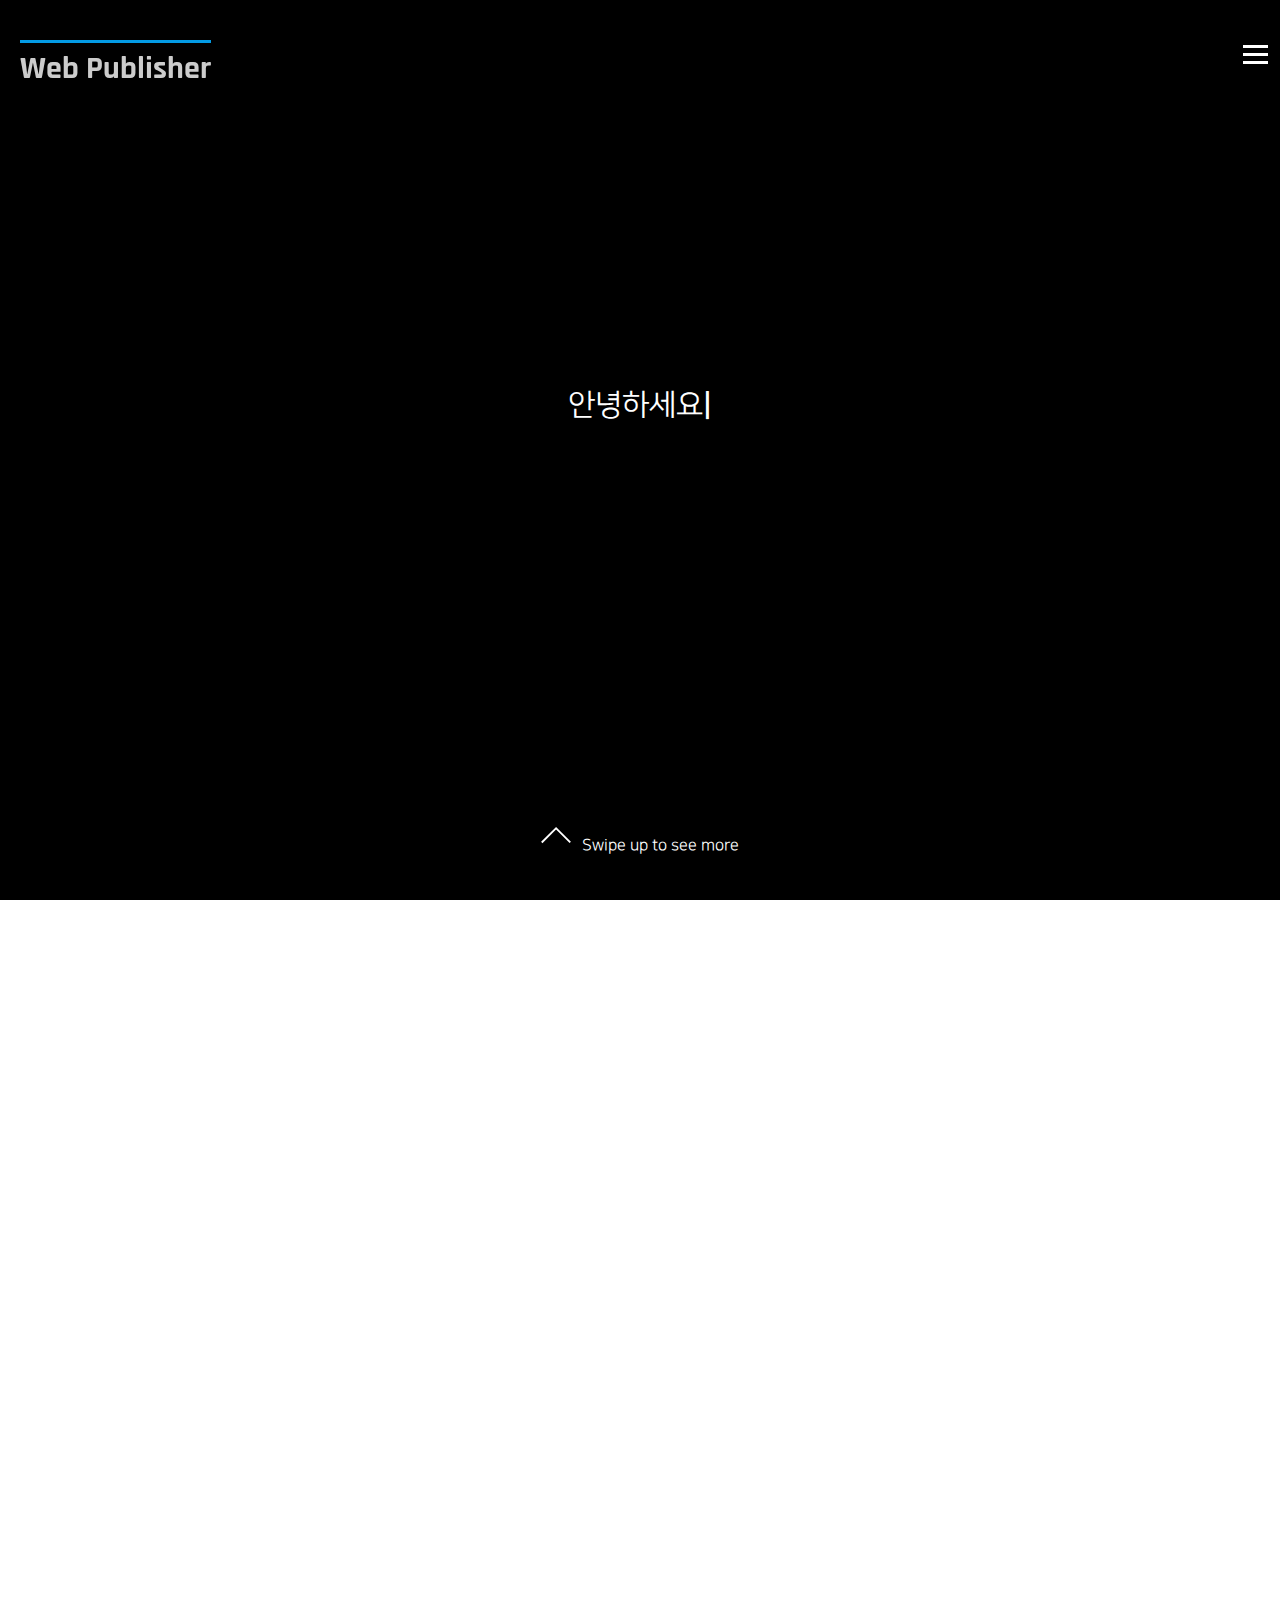
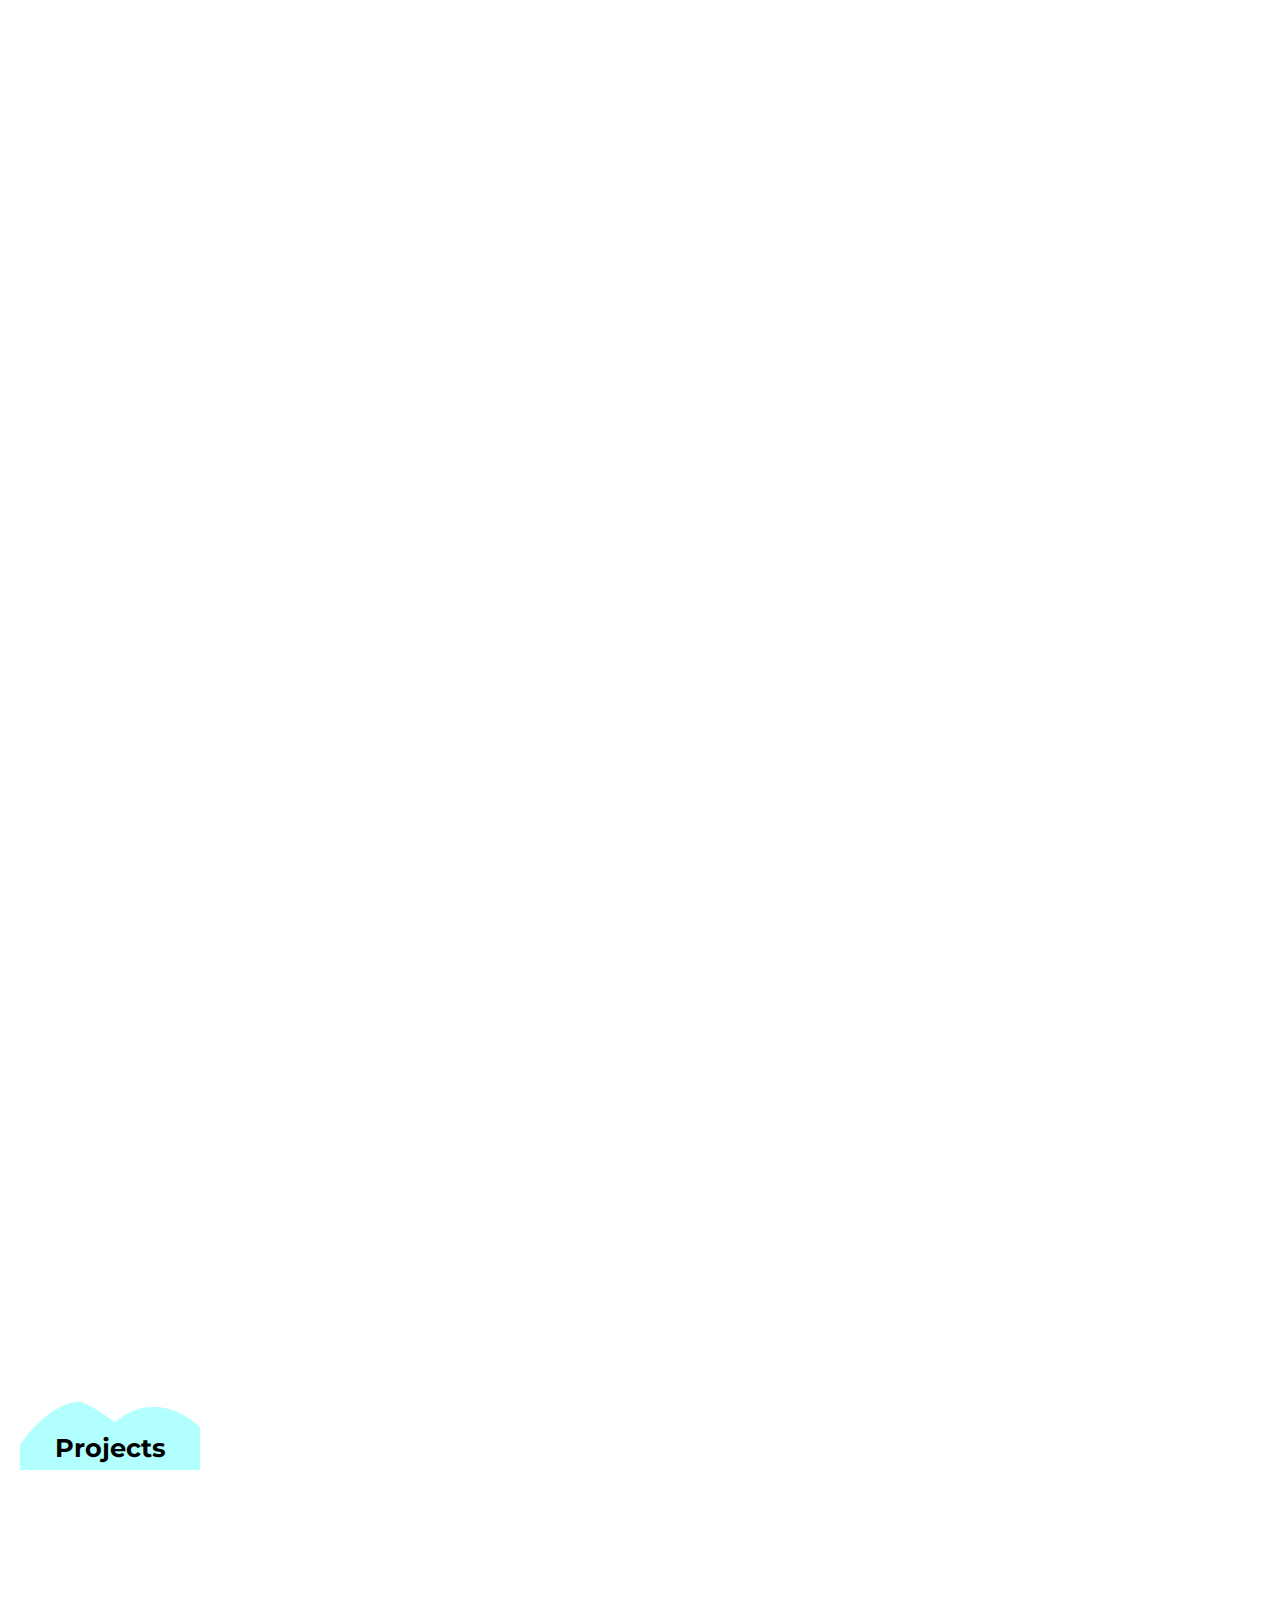
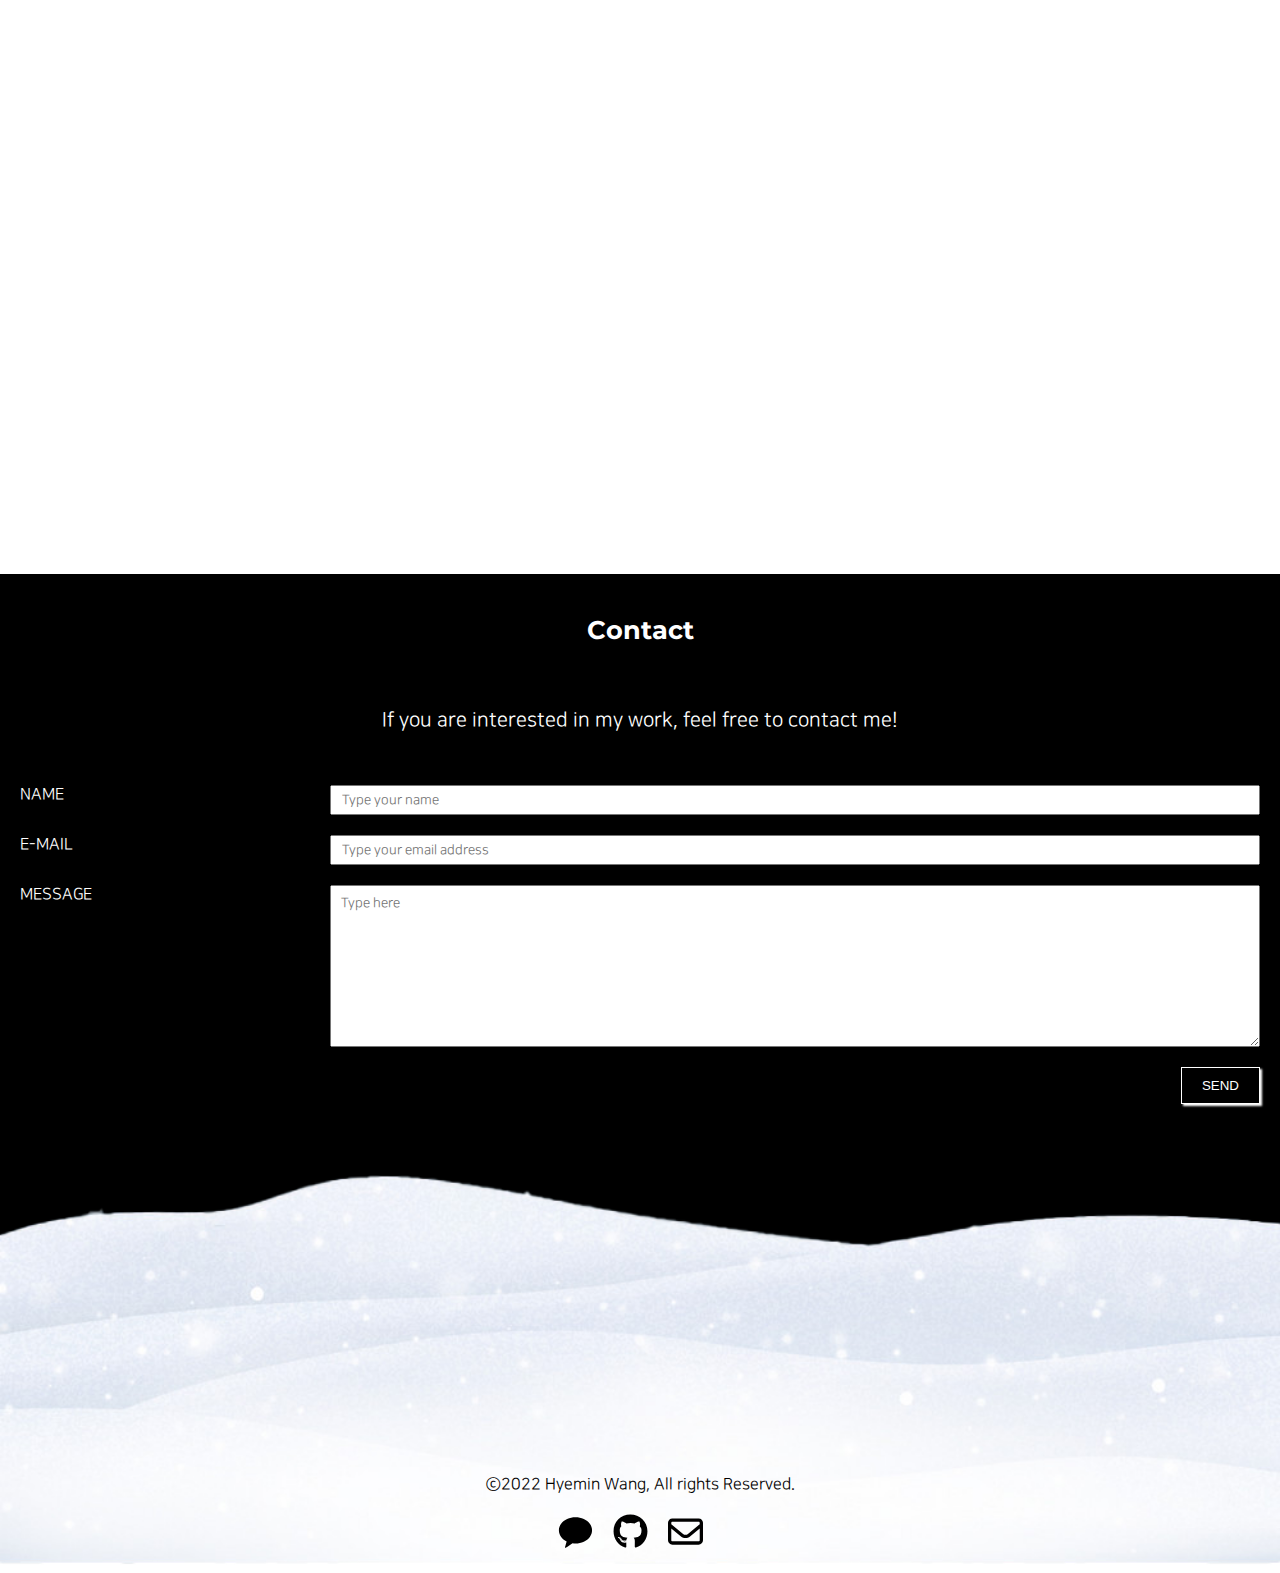
==== commit 0a0c4ea1: "adding design guide" ====
--- a/index.html
+++ b/index.html
@@ -1,478 +1,482 @@
-<!DOCTYPE html>
-<html lang="ko">
-<head>
-    <meta charset="UTF-8">
-    <meta http-equiv="X-UA-Compatible" content="IE=edge">
-    <meta name="viewport" content="width=device-width, initial-scale=1.0">
-    <link rel="shortcut icon" href="./images/favicon.ico">
-    <link rel='stylesheet' href='https://cdnjs.cloudflare.com/ajax/libs/font-awesome/5.10.2/css/all.min.css'>
-    <link rel="stylesheet" href="./css/index.css">
-    <script src="./js/jquery.js"></script>
-    <script src="./js/index.js"></script>
-    <script src='https://cdnjs.cloudflare.com/ajax/libs/jquery/3.5.1/jquery.min.js'></script>
-    <script src='https://cdnjs.cloudflare.com/ajax/libs/jquery/3.1.0/jquery.min.js'></script>
-    <title>왕혜민 | Portfolio</title>
-</head>
-<body>
-    <div class="wrapper">
-        <header>
-            <div class="mobile-only">
-                <div class="header-fix">
-                    <div class="mobile-h1">
-                        <h1><a href="#">Web Publisher</a></h1>
-                    </div>
-                    <div class="before-menu">
-                        <span></span>
-                        <span></span>
-                        <span></span>
-                    </div>
-                </div>
-            </div>
-            
-            <div class="mobile-menu">
-                <div class="close-menu">
-                    <img src="./images/close-btn.svg" alt="닫기버튼">
-                </div>
-                <ul class="gnb">
-                    <li><a href="#">HEADER</a></li>
-                    <li><a href="#about-me">ABOUT</a></li>
-                    <li><a href="#skills">SKILLS</a></li>
-                    <li><a href="#projects">PROJECTS</a></li>
-                    <li><a href="#contact">CONTACT</a></li>
-                </ul>
-            </div>
-
-            <nav class="pc-menu">
-                <ul class="gnb">
-                    <li><a href="#"><span>Web Publisher</span></a></li>
-                    <li><a href="#about-me">&lt;About /&gt;</a></li>
-                    <li><a href="#skills">&lt;Skills /&gt;</a></li>
-                    <li><a href="#projects">&lt;Projects /&gt;</a></li>
-                    <li><a href="#contact">&lt;Contact /&gt;</a></li>
-                </ul>
-            </nav>
-
-            <div id="type">
-                <!-- <span class="typing"></span> -->
-            </div>
-            <div class="resume-btn">
-                <button type="button">RESUME<img src="./images/download.png" alt="이력서 버튼" /></button>
-            </div>
-            <div class="swipe">
-                <img src="./images/swipe_up.svg" alt="아래로 스크롤 하세요!">
-                <p>Swipe up to see more</p>
-            </div>
-            <div class="mouse">
-                <p class="mouse-outline"></p>
-                <p class="mouse-wheel"></p>
-            </div>
-        </header>
-
-        <main>
-            <section class="about-me" id="about-me">
-                <h2>About Me</h2>
-                <div class="container">
-                    <div class="section-subj">
-                        <h3>About Me</h3>
-                        <img src="./images/snowing-text.png" alt="">
-                    </div>
-                    <div class="folder-box">
-                        <div class="folder-img">
-                            <img src="./images/folder.png" alt="저를 클릭하시면 저에 대해볼 수 있어요!">
-                        </div>
-                        <div class="folder-des">
-                            제가 궁금하시다면 폴더를 클릭해주세요!
-                        </div>
-                    </div>
-                    <div class="modal-back"></div>
-                    <div class="modal">
-                        <div class="modal-content">
-                            <strong>#Adventurous #Honest #Cooperative한<br>
-                                신입 웹퍼블리셔, 왕혜민입니다:)</strong>
-                            <div class="intro-flex">
-                                <div class="img-text-box">
-                                    <div class="img-box">
-                                        <img src="./images/me_girl.png" alt="저의 캐릭터" />
-                                    </div>
-                                    <div class="text-box">
-                                        <p><span>Education</span><br><br>2022.08-2023.01<br>방송정보국제교육원<br>(스마트웹&콘텐츠개발)<br>UI/UX 기반 웹퍼블리싱<br>& 프론트앤드 과정 수료</p>
-                                    </div>
-                                </div> <!-- img-text-box -->
-                                <div class="me_des">
-                                    <div class="des_item">
-                                        <img src="./images/flag.svg" alt="icon_flag" />
-                                        <p>깔끔한 코드를 추구합니다.</p>
-                                    </div>
-                                    <div class="des_item">
-                                        <img src="./images/flag.svg" alt="icon_flag" />
-                                        <p>javascript, jQuery를 작성하여 기능을 구현할 수 있습니다. javascript에 대한 공부를 게을리하지 않습니다.</p>
-                                    </div>
-                                    <div class="des_item">
-                                        <img src="./images/flag.svg" alt="icon_flag" />
-                                        <p>새로운 지식에 대한 두려움이 없습니다. 다양한 지식을 배우고 적용합니다.</p>
-                                    </div>
-                                    <div class="des_item">
-                                        <img src="./images/flag.svg" alt="icon_flag" />
-                                        <p>사람들의 다양한 생각을 받아들일 수 있습니다.</p>
-                                    </div>
-                                    <div class="des_item">
-                                        <img src="./images/flag.svg" alt="icon_flag" />
-                                        <p>회사 내 팀으로도, 스스로도 성장할 수 있는 웹퍼블리셔에서 꾸준히 성장하여 4년 차에는 프론트엔드 개발자가 되기 위해 노력할 것입니다. 기술 변화가 빠르게 일어나는 요즘, 그 변화에 맞춰 성장하겠습니다.</p>
-                                    </div>
-                                </div> <!-- me_des -->
-                            </div><!-- intro-flex -->
-                        </div> <!-- modal-content -->
-                    </div> <!-- modal -->
-                    <div class="modal_close">
-                        <img src="./images/close-btn.svg" alt="클릭하면 창이 닫힙니다.">
-                    </div>
-                </div> <!-- container -->
-            </section> <!-- about-me -->
-
-            <section class="skills" id="skills">
-                <h2>Skills</h2>
-                <div class="container">
-                    <div class="section-subj">
-                        <h3>Skills</h3>
-                        <img src="./images/snowing-text.png" alt="">
-                    </div>
-                    <div class="flex-box">
-                        <div class="skill_item html">
-                            <img src="./images/icon_html5.svg" alt="html5">
-                            <div class="animated-progress orange">
-                                <span data-progress="90"></span>
-                            </div>
-                            <span>90%</span>
-                            <div class="skills_des">
-                                <img src="./images/speech-bubbleO.png" alt="text_bg">
-                                <p>웹표준에 알맞게 적절한 태그를 사용할 수 있으며, 시멘틱 태그를 통하여 웹표준과 웹접근성에 어긋나지 않는 구조를 짤 수 있습니다.</p>
-                            </div>
-                        </div> <!-- html -->
-        
-                        <div class="skill_item css">
-                            <img src="./images/icon_css3.svg" alt="css3">
-                            <div class="animated-progress darkblue">
-                                <span data-progress="90"></span>
-                            </div>
-                            <span>90%</span>
-                            <div class="skills_des">
-                                <img src="./images/speech-bubbleBl.png" alt="text_bg">
-                                <p>상황에 맞는 StyleSheet 적용 및 효과를 구현합니다. 미디어 쿼리를 사용하여 반응형 웹페이지를 제작할 수 있습니다.</p>
-                            </div>
-                        </div> <!-- css -->
-        
-                        <div class="skill_item sass">
-                            <img src="./images/icon_sass.svg" alt="sass">
-                            <div class="animated-progress pink">
-                                <span data-progress="90"></span>
-                            </div>
-                            <span>90%</span>
-                            <div class="skills_des">
-                                <img src="./images/speech-bubbleP.png" alt="text_bg">
-                                <p>중복을 최소화하여 변수로 만들거나 믹스인을 적절히 사용하여 코드를 간결하게 작성할 수 있습니다.</p>
-                            </div>
-                        </div> <!-- sass -->
-        
-                        <div class="skill_item git">
-                            <img src="./images/icon_git.svg" alt="git">
-                            <div class="animated-progress orange">
-                                <span data-progress="70"></span>
-                            </div>
-                            <span>70%</span>
-                            <div class="skills_des">
-                                <img src="./images/speech-bubbleO.png" alt="text_bg">
-                                <p>git을 활용하여 소스관리를 할 수 있습니다. </p>
-                            </div>
-                        </div> <!-- git -->
-        
-                        <div class="skill_item jQuery">
-                            <img src="./images/icon_jquery.svg" alt="jQuery">
-                            <div class="animated-progress darkblue">
-                                <span data-progress="65"></span>
-                            </div>
-                            <span>65%</span>
-                            <div class="skills_des">
-                                <img src="./images/speech-bubbleBl.png" alt="text_bg">
-                                <p>라이브러리 활용 및 Ajax를 통한 동적 웹사이트를 구현할 수 있습니다.</p>
-                            </div>
-                        </div> <!-- jQuery -->
-        
-                        <div class="skill_item javascript">
-                            <img src="./images/icon_javascript.svg" alt="javascript">
-                            <div class="animated-progress yellow">
-                                <span data-progress="65"></span>
-                            </div>
-                            <span>65%</span>
-                            <div class="skills_des">
-                                <img src="./images/speech-bubbleY.png" alt="text_bg">
-                                <p>필수적인 자바스크립트 활용이 가능하며 주로 제이쿼리와 병행해서 활용합니다. 오픈소스를 파악해 수정하여 활용할 수 있습니다.</p>
-                            </div>
-                        </div> <!-- javascript -->
-        
-                        <div class="skill_item react">
-                            <img src="./images/icon_react.svg" alt="react">
-                            <div class="animated-progress blue">
-                                <span data-progress="50"></span>
-                            </div>
-                            <span>50%</span>
-                            <div class="skills_des">
-                                <img src="./images/speech-bubbleSky.png" alt="text_bg">
-                                <p>자바스크립트의 라이브러리인 리액트의 장점을 설명할 수 있으며 구조를 어느 정도 이해하고 있습니다.</p>
-                            </div>
-                        </div> <!-- react -->
-        
-                        <div class="skill_item photoshop">
-                            <img src="./images/icon_photoshop.svg" alt="photoshop">
-                            <div class="animated-progress navy">
-                                <span data-progress="90"></span>
-                            </div>
-                            <span>90%</span>
-                            <div class="skills_des">
-                                <img src="./images/speech-bubbleN.png" alt="text_bg">
-                                <p>웹페이지 시안 작업이 가능하며 사진 편집 및 누끼따기 등 활용이 가능합니다.</p>
-                            </div>
-                        </div> <!-- photoshop -->
-        
-                        <div class="skill_item illustrator">
-                            <img src="./images/icon_illustrator.svg" alt="illustrator">
-                            <div class="animated-progress brown">
-                                <span data-progress="80"></span>
-                            </div>
-                            <span>80%</span>
-                            <div class="skills_des">
-                                <img src="./images/speech-bubbleBr.png" alt="text_bg">
-                                <p>기본적인 아이콘, 로고제작을 합니다.</p>
-                            </div>
-                        </div> <!-- illustrator -->
-                    </div> <!-- flex-box -->
-                </div>
-            </section> <!-- skills -->
-
-            <section class="projects" id="projects">
-                <h2>Projects</h2>
-                <div class="container">
-                    <div class="section-subj">
-                        <h3>Projects</h3>
-                        <img src="./images/snowing-text.png" alt="">
-                    </div>
-                    <div class="project_item">
-                        <div class="p-item">
-                            <div class="project-flex">
-                                <h4><span>#01</span> Blue Bottle Coffee</h4>
-                                <p>첫번째 개인 프로젝트입니다. 업데이트가 늦어 개선이 필요한 사이트를
-                                선별하여 HTML/ CSS/ jQuery를 사용하여 웹사이트를 구축하였습니다. 블루보틀 홈페이지에 방문한 사용자에 충분한 정보를 전달하려고 했으며, 블루보틀 카페의 philosophy를 담는 것을 목적으로 삼았습니다.</p>
-                                <div class="span-box">
-                                    <span class="border">제작기간 : 2주</span>
-                                    <span class="border">참여도 : 100%</span>
-                                </div>
-                                <div class="project_btn">
-                                    <div class="design">
-                                        <a class="a"><img src="./images/design_guide.svg" /></a>
-                                        <span class="tooltip">디자인 가이드</span>
-                                    </div>
-                                    <div class="code">
-                                        <a class="a"><img src="./images/code.svg" /></a>
-                                        <span class="tooltip">소스 코드</span>
-                                    </div>
-                                    <div class="webpage">
-                                        <a class="a"><img src="./images/web_page.svg" /></a>
-                                        <span class="tooltip">구현한 페이지</span>
-                                    </div>
-                                </div>
-                            </div>
-                            <div class="project_img">
-                                <img src="./images/bluebottle.png" alt="블루보틀 웹페이지">
-                            </div>
-                        </div> <!-- item_1 -->
-    
-                        <div class="p-item">
-                            <div class="project-flex">
-                                <h4><span>#02</span> Jujery</h4>
-                                <p>팀 프로젝트로 진행하여 제작한 홈페이지입니다.
-                                우리나라 전통주를 알리고자 하는 마음에 새롭게 만들어본 반응형 웹사이트입니다. 전체적으로 전통 분위기를 느낄 수 있도록 디자인하였고, 정보 전달과 편의성 증가에 중점을 두어 프로젝트를 진행하였습니다.</p>
-                                <div class="span-box">
-                                    <span class="border">제작기간 : 4주</span>
-                                    <span class="border">참여도 : 25%</span>
-                                </div>
-                                <div class="project_btn">
-                                    <div class="design">
-                                        <a><img src="./images/design_guide.svg" /></a>
-                                        <span class="tooltip">디자인 가이드</span>
-                                    </div>
-                                    <div class="code">
-                                        <a><img src="./images/code.svg" /></a>
-                                        <span class="tooltip">소스 코드</span>
-                                    </div>
-                                    <div class="webpage">
-                                        <a><img src="./images/web_page.svg" /></a>
-                                        <span class="tooltip">구현한 페이지</span>
-                                    </div>
-                                </div>
-                            </div>
-                            <div class="project_img">
-                                <img src="./images/jujery.png" alt="주저리 웹페이지">
-                            </div>
-                        </div> <!-- item_2 -->
-    
-                        <div class="p-item">
-                            <div class="project-flex">
-                                <h4><span>#03</span> Profile</h4>
-                                <p>원페이지형식으로 제작한 개인 포트폴리오 웹사이트입니다. 전체적으로 심플하면서 저만의 색깔로 표현하려고 노력하였고, 모달창을 추가하여 페이지 이동 없이 디자인 가이드를 열람할 수 있도록 웹사이트를 구축하였습니다.</p>
-                                <div class="span-box">
-                                    <span class="border">제작기간 : 4주</span>
-                                    <span class="border">참여도 : 100%</span>
-                                </div>
-                                <div class="project_btn">
-                                    <div class="design">
-                                        <a><img src="./images/design_guide.svg" /></a>
-                                        <span class="tooltip">디자인 가이드</span>
-                                    </div>
-                                    <div class="code">
-                                        <a><img src="./images/code.svg" /></a>
-                                        <span class="tooltip">소스 코드</span>
-                                    </div>
-                                    <div class="webpage">
-                                        <a><img src="./images/web_page.svg" /></a>
-                                        <span class="tooltip">구현한 페이지</span>
-                                    </div>
-                                </div>
-                            </div>
-                            <div class="project_img">
-                                <img src="./images/profile.png" alt="프로필 프로젝트">
-                            </div>
-                        </div> <!-- item_3 -->
-    
-                        <div class="p-item">
-                            <div class="project-flex">
-                                <h4><span>#04</span> Inside out(Character summery)</h4>
-                                <p>영화 인사이드 아웃 캐릭터를 소개하는 웹사이트입니다.
-                                    jquery를 활용하여 동적으로 동작할 수 있도록 하였습니다.</p>
-                                <div class="span-box">
-                                    <span class="border">제작기간 : 2일</span>
-                                    <span class="border">참여도 : 100%</span>
-                                </div>
-                                <div class="project_btn">
-                                    <div class="code">
-                                        <a><img src="./images/code.svg" /></a>
-                                        <span class="tooltip">소스 코드</span>
-                                    </div>
-                                    <div class="webpage">
-                                        <a><img src="./images/web_page.svg" /></a>
-                                        <span class="tooltip">구현한 페이지</span>
-                                    </div>
-                                </div>
-                            </div>
-                            <div class="project_img">
-                                <img src="./images/inside_out.png" alt="영화 인사이드아웃"> 
-                            </div>
-                        </div> <!-- item_4 -->
-    
-                        <div class="p-item">
-                            <div class="project-flex">
-                                <h4><span>#05</span> Vending Machine</h4>
-                                <p>jQuery를 활용하여 사용자의 클릭 이벤트를 받아 컵라면을 얻을 수 있는 자판기를 만들어보았습니다.</p>
-                                <div class="span-box">
-                                    <span class="border">제작기간 : 3일</span>
-                                    <span class="border">참여도 : 100%</span>
-                                </div>
-                                <div class="project_btn">
-                                    <div class="code">
-                                        <a><img src="./images/code.svg" /></a>
-                                        <span class="tooltip">소스 코드</span>
-                                    </div>
-                                    <div class="webpage">
-                                        <a><img src="./images/web_page.svg" /></a>
-                                        <span class="tooltip">구현한 페이지</span>
-                                    </div>
-                                </div>
-                            </div>
-                            <div class="project_img">
-                                <img src="./images/cu.png" alt="씨유 자판기">
-                            </div>
-                        </div> <!-- item_5 -->
-    
-                        <div class="p-item">
-                            <div class="project-flex">
-                                <h4><span>#06</span> To-do list</h4>
-                                <p>react를 사용하여 to-do list를 만들었습니다. 다크 모드 테마를 적용시켜봤습니다. Hooks를 사용하였으며 기본 기능에 충실한 to-do list입니다.</p>
-                                <div class="span-box">
-                                    <span class="border">제작기간 : 3일</span>
-                                    <span class="border">참여도 : 100%</span>
-                                </div>
-                                <div class="project_btn">
-                                    <div class="code">
-                                        <a><img src="./images/code.svg" /></a>
-                                        <span class="tooltip">소스 코드</span>
-                                    </div>
-                                    <div class="webpage">
-                                        <a><img src="./images/web_page.svg" /></a>
-                                        <span class="tooltip">구현한 페이지</span>
-                                    </div>
-                                </div>
-                            </div>
-                            <div class="project_img">
-                                <img src="./images/todos.png" alt="투두리스트">
-                            </div>
-                        </div> <!-- item_6 -->
-                    </div> <!-- project_item -->
-                </div> <!-- container -->
-            </section>
-
-            <section class="contact" id="contact">
-                <h2>Contact</h2>
-                <div class="container">
-                    <h3>Contact</h3>
-                    <div class="contact-flex">
-                        <div class="my_character">
-                            <img src="./images/me.png" alt="me_with_computer">
-                        </div>
-                        <div class="my_info">
-                            <div class="center">
-                                <span class="underline">If you are interested in my work, feel free to contact me!</span>
-                            </div>
-                            <form action="post">
-                                <div class="name info-item">
-                                    <span>NAME</span>
-                                    <input type="text" placeholder="Type your name">
-                                </div>
-                                <div class="email info-item">
-                                    <span>E-MAIL</span>
-                                    <input type="text" placeholder="Type your email address">
-                                </div>
-                                <div class="message info-item">
-                                    <span>MESSAGE</span>
-                                    <textarea name="message" id="message" cols="30" rows="10" placeholder="Type here"></textarea>
-                                </div>
-                                <button type="button" id="send-btn" onclick="sendEmail();">SEND</button>
-                            </form>
-                        </div>
-                    </div>
-                </div> <!-- container -->
-            </section>
-        </main>
-
-        <footer>
-            <div class="container">
-                <div class="copyright">
-                    <p>ⓒ2022 Hyemin Wang, All rights Reserved.</p>
-                </div>
-                <div class="personal_btn">
-                    <a><img src="./images/kakao.svg" alt="kakaotalk" class="kakaotalk"></a>
-                    <a href="https://github.com/HyeminWang" target="_blank"><img src="./images/github.svg" alt="github"></a>
-                    <a href="mailto:whm4040@gmail.com" target="_blank"><img src="./images/envelope.svg" alt="email"></a>
-                </div>
-                <div class="kakao-modal">
-                    <img src="./images/kakaotalk.jpg" alt="kakaotalk QR코드">
-                    <img src="./images/close-btn.svg" alt="" class="kakao-close">
-                </div>
-            </div>
-            <div class="footer-bg">
-                <img src="./images/snowing.png" alt="footer background">
-            </div>
-            <div class="fixed-menu">
-                <img src="./images/snowman.png" alt="top버튼" />
-            </div>
-        </footer>
-    </div>
-</body>
+<!DOCTYPE html>
+<html lang="ko">
+<head>
+    <meta charset="UTF-8">
+    <meta http-equiv="X-UA-Compatible" content="IE=edge">
+    <meta name="viewport" content="width=device-width, initial-scale=1.0">
+    <link rel="shortcut icon" href="./images/favicon.ico">
+    <link rel='stylesheet' href='https://cdnjs.cloudflare.com/ajax/libs/font-awesome/5.10.2/css/all.min.css'>
+    <link rel="stylesheet" href="./css/index.css">
+    <script src="./js/jquery.js"></script>
+    <script src="./js/index.js"></script>
+    <script src='https://cdnjs.cloudflare.com/ajax/libs/jquery/3.5.1/jquery.min.js'></script>
+    <script src='https://cdnjs.cloudflare.com/ajax/libs/jquery/3.1.0/jquery.min.js'></script>
+    <title>왕혜민 | Portfolio</title>
+</head>
+<body>
+    <div class="wrapper">
+        <header>
+            <div class="mobile-only">
+                <div class="header-fix">
+                    <div class="mobile-h1">
+                        <h1><a href="#">Web Publisher</a></h1>
+                    </div>
+                    <div class="before-menu">
+                        <span></span>
+                        <span></span>
+                        <span></span>
+                    </div>
+                </div>
+            </div>
+            
+            <div class="mobile-menu">
+                <div class="close-menu">
+                    <img src="./images/close-btn.svg" alt="닫기버튼">
+                </div>
+                <ul class="gnb">
+                    <li><a href="#">HEADER</a></li>
+                    <li><a href="#about-me">ABOUT</a></li>
+                    <li><a href="#skills">SKILLS</a></li>
+                    <li><a href="#projects">PROJECTS</a></li>
+                    <li><a href="#contact">CONTACT</a></li>
+                </ul>
+            </div>
+
+            <nav class="pc-menu">
+                <ul class="gnb">
+                    <li><a href="#"><span>Web Publisher</span></a></li>
+                    <li><a href="#about-me">&lt;About /&gt;</a></li>
+                    <li><a href="#skills">&lt;Skills /&gt;</a></li>
+                    <li><a href="#projects">&lt;Projects /&gt;</a></li>
+                    <li><a href="#contact">&lt;Contact /&gt;</a></li>
+                </ul>
+            </nav>
+
+            <div id="type">
+                <!-- <span class="typing"></span> -->
+            </div>
+            <div class="resume-btn">
+                <button type="button">RESUME<img src="./images/download.png" alt="이력서 버튼" /></button>
+            </div>
+            <div class="swipe">
+                <img src="./images/swipe_up.svg" alt="아래로 스크롤 하세요!">
+                <p>Swipe up to see more</p>
+            </div>
+            <div class="mouse">
+                <p class="mouse-outline"></p>
+                <p class="mouse-wheel"></p>
+            </div>
+        </header>
+
+        <main>
+            <section class="about-me" id="about-me">
+                <h2>About Me</h2>
+                <div class="container">
+                    <div class="section-subj">
+                        <h3>About Me</h3>
+                        <img src="./images/snowing-text.png" alt="">
+                    </div>
+                    <div class="folder-box">
+                        <div class="folder-img">
+                            <img src="./images/folder.png" alt="저를 클릭하시면 저에 대해볼 수 있어요!">
+                            <img src="./images/hand-clicking.svg" class="click"alt="클릭손모양">
+                        </div>
+                        <div class="folder-des">
+                            <p>제가 궁금하시다면 폴더를 클릭해주세요!</p>
+                        </div>
+                    </div>
+                    <div class="modal-back"></div>
+                    <div class="modal">
+                        <div class="modal-content">
+                            <strong>#Adventurous #Honest #Cooperative한<br>
+                                신입 웹퍼블리셔, 왕혜민입니다:)</strong>
+                            <div class="intro-flex">
+                                <div class="img-text-box">
+                                    <div class="img-box">
+                                        <img src="./images/me_girl.png" alt="저의 캐릭터" />
+                                    </div>
+                                    <div class="text-box">
+                                        <p><span>Education</span><br><br>2022.08-2023.01<br>방송정보국제교육원<br>(스마트웹&콘텐츠개발)<br>UI/UX 기반 웹퍼블리싱<br>& 프론트앤드 과정 수료</p>
+                                    </div>
+                                </div> <!-- img-text-box -->
+                                <div class="me_des">
+                                    <div class="des_item">
+                                        <img src="./images/flag.svg" alt="icon_flag" />
+                                        <p>깔끔한 코드를 추구합니다.</p>
+                                    </div>
+                                    <div class="des_item">
+                                        <img src="./images/flag.svg" alt="icon_flag" />
+                                        <p>JavaScript, jQuery를 작성하여 기능을 구현할 수 있습니다. JavaScript에 대한 공부를 게을리하지 않습니다.</p>
+                                    </div>
+                                    <div class="des_item">
+                                        <img src="./images/flag.svg" alt="icon_flag" />
+                                        <p>새로운 지식에 대한 두려움이 없습니다. 다양한 지식을 배우고 적용합니다.</p>
+                                    </div>
+                                    <div class="des_item">
+                                        <img src="./images/flag.svg" alt="icon_flag" />
+                                        <p>사람들의 다양한 생각을 받아들일 수 있습니다.</p>
+                                    </div>
+                                    <div class="des_item">
+                                        <img src="./images/flag.svg" alt="icon_flag" />
+                                        <p>회사 내 팀으로도, 스스로도 성장할 수 있는 웹퍼블리셔에서 꾸준히 성장하여 3년 차에는 프론트엔드 개발자가 되기 위해 노력할 것입니다. 기술 변화가 빠르게 일어나는 요즘, 그 변화에 맞춰 성장하겠습니다.</p>
+                                    </div>
+                                </div> <!-- me_des -->
+                            </div><!-- intro-flex -->
+                        </div> <!-- modal-content -->
+                    </div> <!-- modal -->
+                    <div class="modal_close">
+                        <img src="./images/close-btn.svg" alt="클릭하면 창이 닫힙니다.">
+                    </div>
+                </div> <!-- container -->
+            </section> <!-- about-me -->
+
+            <section class="skills" id="skills">
+                <h2>Skills</h2>
+                <div class="container">
+                    <div class="section-subj">
+                        <h3>Skills</h3>
+                        <img src="./images/snowing-text.png" alt="">
+                    </div>
+                    <div class="flex-box">
+                        <div class="skill_item html">
+                            <img src="./images/icon_html5.svg" alt="html5">
+                            <div class="animated-progress orange">
+                                <span data-progress="90"></span>
+                            </div>
+                            <span>90%</span>
+                            <div class="skills_des">
+                                <img src="./images/speech-bubbleO.png" alt="text_bg">
+                                <p>웹표준에 알맞게 적절한 태그를 사용할 수 있으며, 시멘틱 태그를 통하여 웹표준과 웹접근성에 어긋나지 않는 구조를 짤 수 있습니다.</p>
+                            </div>
+                        </div> <!-- html -->
+                        
+                        <div class="skill_item css">
+                            <div class="wigglecontainer">
+                                <img src="./images/icon_css3.svg" alt="css3">
+                            </div>
+                            <div class="animated-progress darkblue">
+                                <span data-progress="90"></span>
+                            </div>
+                            <span>90%</span>
+                            <div class="skills_des">
+                                <img src="./images/speech-bubbleBl.png" alt="text_bg">
+                                <p>상황에 맞는 StyleSheet 적용 및 효과를 구현합니다. 미디어 쿼리를 사용하여 반응형 웹페이지를 제작할 수 있습니다.</p>
+                            </div>
+                        </div> <!-- css -->
+        
+                        <div class="skill_item sass">
+                            <img src="./images/icon_sass.svg" alt="sass">
+                            <div class="animated-progress pink">
+                                <span data-progress="90"></span>
+                            </div>
+                            <span>90%</span>
+                            <div class="skills_des">
+                                <img src="./images/speech-bubbleP.png" alt="text_bg">
+                                <p>중복을 최소화하여 변수로 만들거나 믹스인을 적절히 사용하여 코드를 간결하게 작성할 수 있습니다.</p>
+                            </div>
+                        </div> <!-- sass -->
+        
+                        <div class="skill_item git">
+                            <img src="./images/icon_git.svg" alt="git">
+                            <div class="animated-progress orange">
+                                <span data-progress="70"></span>
+                            </div>
+                            <span>70%</span>
+                            <div class="skills_des">
+                                <img src="./images/speech-bubbleO.png" alt="text_bg">
+                                <p>git을 활용하여 소스관리를 할 수 있습니다. </p>
+                            </div>
+                        </div> <!-- git -->
+        
+                        <div class="skill_item jQuery">
+                            <img src="./images/icon_jquery.svg" alt="jQuery">
+                            <div class="animated-progress darkblue">
+                                <span data-progress="65"></span>
+                            </div>
+                            <span>75%</span>
+                            <div class="skills_des">
+                                <img src="./images/speech-bubbleBl.png" alt="text_bg">
+                                <p>라이브러리 활용 및 Ajax를 통한 동적 웹사이트를 구현할 수 있습니다.</p>
+                            </div>
+                        </div> <!-- jQuery -->
+        
+                        <div class="skill_item javascript">
+                            <img src="./images/icon_javascript.svg" alt="javascript">
+                            <div class="animated-progress yellow">
+                                <span data-progress="65"></span>
+                            </div>
+                            <span>70%</span>
+                            <div class="skills_des">
+                                <img src="./images/speech-bubbleY.png" alt="text_bg">
+                                <p>필수적인 자바스크립트 활용이 가능하며 주로 제이쿼리와 병행해서 활용합니다. 오픈소스를 파악해 수정하여 활용할 수 있습니다.</p>
+                            </div>
+                        </div> <!-- javascript -->
+        
+                        <div class="skill_item react">
+                            <img src="./images/icon_react.svg" alt="react">
+                            <div class="animated-progress blue">
+                                <span data-progress="50"></span>
+                            </div>
+                            <span>50%</span>
+                            <div class="skills_des">
+                                <img src="./images/speech-bubbleSky.png" alt="text_bg">
+                                <p>자바스크립트의 라이브러리인 리액트의 장점을 설명할 수 있으며 구조를 어느 정도 이해하고 있습니다.</p>
+                            </div>
+                        </div> <!-- react -->
+        
+                        <div class="skill_item photoshop">
+                            <img src="./images/icon_photoshop.svg" alt="photoshop">
+                            <div class="animated-progress navy">
+                                <span data-progress="90"></span>
+                            </div>
+                            <span>90%</span>
+                            <div class="skills_des">
+                                <img src="./images/speech-bubbleN.png" alt="text_bg">
+                                <p>웹페이지 시안 작업이 가능하며 사진 편집 및 누끼따기 등 활용이 가능합니다.</p>
+                            </div>
+                        </div> <!-- photoshop -->
+        
+                        <div class="skill_item illustrator">
+                            <img src="./images/icon_illustrator.svg" alt="illustrator">
+                            <div class="animated-progress brown">
+                                <span data-progress="80"></span>
+                            </div>
+                            <span>80%</span>
+                            <div class="skills_des">
+                                <img src="./images/speech-bubbleBr.png" alt="text_bg">
+                                <p>기본적인 아이콘, 로고제작을 합니다.</p>
+                            </div>
+                        </div> <!-- illustrator -->
+                    </div> <!-- flex-box -->
+                </div>
+            </section> <!-- skills -->
+
+            <section class="projects" id="projects">
+                <h2>Projects</h2>
+                <div class="container">
+                    <div class="section-subj">
+                        <h3>Projects</h3>
+                        <img src="./images/snowing-text.png" alt="">
+                    </div>
+                    <div class="project_item">
+                        <div class="p-item">
+                            <div class="project-flex">
+                                <h4><span>#01</span> Blue Bottle Coffee</h4>
+                                <p>첫번째 개인 프로젝트입니다. 업데이트가 늦어 개선이 필요한 사이트를
+                                선별하여 HTML/ CSS/ jQuery를 사용하여 웹사이트를 구축하였습니다. 블루보틀 홈페이지에 방문한 사용자에 충분한 정보를 전달하려고 했으며, 블루보틀 카페의 philosophy를 담는 것을 목적으로 삼았습니다.</p>
+                                <div class="span-box">
+                                    <span class="border">제작기간 : 2주</span>
+                                    <span class="border">참여도 : 100%</span>
+                                </div>
+                                <div class="project_btn">
+                                    <div class="design">
+                                        <a href="./works/design_guide/bluebottle/bluebottle.html" target="_blank"><img src="./images/design_guide.svg" /></a>
+                                        <span class="tooltip">디자인 가이드</span>
+                                    </div>
+                                    <div class="code">
+                                        <a href="https://github.com/HyeminWang/BLUEBOTTLE.git" target="_blank"><img src="./images/code.svg" /></a>
+                                        <span class="tooltip">소스 코드</span>
+                                    </div>
+                                    <div class="webpage">
+                                        <a href="./works/pages/first_page/index.html" target="_blank"><img src="./images/web_page.svg" /></a>
+                                        <span class="tooltip">구현한 페이지</span>
+                                    </div>
+                                </div>
+                            </div>
+                            <div class="project_img">
+                                <img src="./images/bluebottle.png" alt="블루보틀 웹페이지">
+                            </div>
+                        </div> <!-- item_1 -->
+    
+                        <div class="p-item">
+                            <div class="project-flex">
+                                <h4><span>#02</span> Jujery</h4>
+                                <p>팀 프로젝트로 진행하여 제작한 홈페이지입니다.
+                                우리나라 전통주를 알리고자 하는 마음에 새롭게 만들어본 반응형 웹사이트입니다. 전체적으로 전통 분위기를 느낄 수 있도록 디자인하였고, 정보 전달과 편의성 증가에 중점을 두어 프로젝트를 진행하였습니다.</p>
+                                <div class="span-box">
+                                    <span class="border">제작기간 : 40일</span>
+                                    <span class="border">참여도 : 25%</span>
+                                </div>
+                                <div class="project_btn">
+                                    <div class="design">
+                                        <a href="./works/design_guide/jujery/jujery.html" target="_blank"><img src="./images/design_guide.svg" /></a>
+                                        <span class="tooltip">디자인 가이드</span>
+                                    </div>
+                                    <div class="code">
+                                        <a href="https://github.com/Hxxnseo/jujery" target="_blank"><img src="./images/code.svg" /></a>
+                                        <span class="tooltip">소스 코드</span>
+                                    </div>
+                                    <div class="webpage">
+                                        <a href="https://seoh1999.cafe24.com/jujery/" target="_blank"><img src="./images/web_page.svg" /></a>
+                                        <span class="tooltip">구현한 페이지</span>
+                                    </div>
+                                </div>
+                            </div>
+                            <div class="project_img">
+                                <img src="./images/jujery.png" alt="주저리 웹페이지">
+                            </div>
+                        </div> <!-- item_2 -->
+    
+                        <div class="p-item">
+                            <div class="project-flex">
+                                <h4><span>#03</span> Profile</h4>
+                                <p>원페이지형식으로 제작한 개인 포트폴리오 웹사이트입니다. 전체적으로 심플하면서 저만의 색깔로 표현하려고 노력하였고, 모달창을 추가하여 페이지 이동 없이 디자인 가이드를 열람할 수 있도록 웹사이트를 구축하였습니다.</p>
+                                <div class="span-box">
+                                    <span class="border">제작기간 : 4주</span>
+                                    <span class="border">참여도 : 100%</span>
+                                </div>
+                                <div class="project_btn">
+                                    <div class="design">
+                                        <a href="./works/design_guide/profile/profile.html" target="_blank"><img src="./images/design_guide.svg" /></a>
+                                        <span class="tooltip">디자인 가이드</span>
+                                    </div>
+                                    <div class="code">
+                                        <a href="https://github.com/HyeminWang/profile.git" target="_blank"><img src="./images/code.svg" /></a>
+                                        <span class="tooltip">소스 코드</span>
+                                    </div>
+                                    <div class="webpage">
+                                        <a href="./index.html" ><img src="./images/web_page.svg" /></a>
+                                        <span class="tooltip">구현한 페이지</span>
+                                    </div>
+                                </div>
+                            </div>
+                            <div class="project_img">
+                                <img src="./images/profile.png" alt="프로필 프로젝트">
+                            </div>
+                        </div> <!-- item_3 -->
+    
+                        <div class="p-item">
+                            <div class="project-flex">
+                                <h4><span>#04</span> Inside out(Character summery)</h4>
+                                <p>영화 인사이드 아웃 캐릭터를 소개하는 웹사이트입니다.
+                                    jquery를 활용하여 동적으로 동작할 수 있도록 하였습니다.</p>
+                                <div class="span-box">
+                                    <span class="border">제작기간 : 2일</span>
+                                    <span class="border">참여도 : 100%</span>
+                                </div>
+                                <div class="project_btn">
+                                    <div class="code">
+                                        <a href="https://github.com/HyeminWang/javascript-insideout.git" target="_blank"><img src="./images/code.svg" /></a>
+                                        <span class="tooltip">소스 코드</span>
+                                    </div>
+                                    <div class="webpage">
+                                        <a href="./works/javascript/second/index.html" target="_blank"><img src="./images/web_page.svg" /></a>
+                                        <span class="tooltip">구현한 페이지</span>
+                                    </div>
+                                </div>
+                            </div>
+                            <div class="project_img">
+                                <img src="./images/inside_out.png" alt="영화 인사이드아웃"> 
+                            </div>
+                        </div> <!-- item_4 -->
+    
+                        <div class="p-item">
+                            <div class="project-flex">
+                                <h4><span>#05</span> Vending Machine</h4>
+                                <p>jQuery를 활용하여 사용자의 클릭 이벤트를 받아 컵라면을 얻을 수 있는 자판기를 만들어보았습니다.</p>
+                                <div class="span-box">
+                                    <span class="border">제작기간 : 3일</span>
+                                    <span class="border">참여도 : 100%</span>
+                                </div>
+                                <div class="project_btn">
+                                    <div class="code">
+                                        <a href="https://github.com/HyeminWang/javascript.git" target="_blank"><img src="./images/code.svg" /></a>
+                                        <span class="tooltip">소스 코드</span>
+                                    </div>
+                                    <div class="webpage">
+                                        <a href="./works/javascript/first/index.html" target="_blank"><img src="./images/web_page.svg" /></a>
+                                        <span class="tooltip">구현한 페이지</span>
+                                    </div>
+                                </div>
+                            </div>
+                            <div class="project_img">
+                                <img src="./images/cu.png" alt="씨유 자판기">
+                            </div>
+                        </div> <!-- item_5 -->
+    
+                        <div class="p-item">
+                            <div class="project-flex">
+                                <h4><span>#06</span> To-do list</h4>
+                                <p>react를 사용하여 to-do list를 만들었습니다. 다크 모드 테마를 적용시켜봤습니다. Hooks를 사용하였으며 기본 기능에 충실한 to-do list입니다.</p>
+                                <div class="span-box">
+                                    <span class="border">제작기간 : 3일</span>
+                                    <span class="border">참여도 : 100%</span>
+                                </div>
+                                <div class="project_btn">
+                                    <div class="code">
+                                        <a href="https://github.com/HyeminWang/nodejs.git" target="_blank"><img src="./images/code.svg" /></a>
+                                        <span class="tooltip">소스 코드</span>
+                                    </div>
+                                    <div class="webpage">
+                                        <a target="_blank"><img src="./images/web_page.svg" /></a>
+                                        <span class="tooltip">구현한 페이지</span>
+                                    </div>
+                                </div>
+                            </div>
+                            <div class="project_img">
+                                <img src="./images/todos.png" alt="투두리스트">
+                            </div>
+                        </div> <!-- item_6 -->
+                    </div> <!-- project_item -->
+                </div> <!-- container -->
+            </section>
+
+            <section class="contact" id="contact">
+                <h2>Contact</h2>
+                <div class="container">
+                    <h3>Contact</h3>
+                    <div class="contact-flex">
+                        <div class="my_character">
+                            <img src="./images/me.png" alt="me_with_computer">
+                        </div>
+                        <div class="my_info">
+                            <div class="center">
+                                <span class="underline">If you are interested in my work, feel free to contact me!</span>
+                            </div>
+                            <form action="post">
+                                <div class="name info-item">
+                                    <span>NAME</span>
+                                    <input type="text" placeholder="Type your name">
+                                </div>
+                                <div class="email info-item">
+                                    <span>E-MAIL</span>
+                                    <input type="text" placeholder="Type your email address">
+                                </div>
+                                <div class="message info-item">
+                                    <span>MESSAGE</span>
+                                    <textarea name="message" id="message" cols="30" rows="10" placeholder="Type here"></textarea>
+                                </div>
+                                <button type="button" id="send-btn" onclick="sendEmail();">SEND</button>
+                            </form>
+                        </div>
+                    </div>
+                </div> <!-- container -->
+            </section>
+        </main>
+
+        <footer>
+            <div class="container">
+                <div class="copyright">
+                    <p>ⓒ2022 Hyemin Wang, All rights Reserved.</p>
+                </div>
+                <div class="personal_btn">
+                    <a><img src="./images/kakao.svg" alt="kakaotalk" class="kakaotalk"></a>
+                    <a href="https://github.com/HyeminWang" target="_blank"><img src="./images/github.svg" alt="github"></a>
+                    <a href="mailto:whm4040@gmail.com" target="_blank"><img src="./images/envelope.svg" alt="email"></a>
+                </div>
+                <div class="modal-stack"></div>
+                <div class="kakao-modal">
+                    <img src="./images/kakaotalk.jpg" alt="kakaotalk QR코드">
+                    <img src="./images/close-btn.svg" alt="" class="kakao-close">
+                </div>
+            </div>
+            <div class="footer-bg">
+                <img src="./images/snowing.png" alt="footer background">
+            </div>
+            <div class="fixed-menu">
+                <img src="./images/snowman.png" alt="top버튼" />
+            </div>
+        </footer>
+    </div>
+</body>
 </html>--- a/css/index.css
+++ b/css/index.css
@@ -100,21 +100,14 @@
 body {
   width: 100%;
   height: 100%;
-  overflow-x: hidden;
+  overflow-x: hidden !important;
 }
 
 .fa-snowflake {
   color: #fff;
   position: absolute;
   top: -20px;
-  -webkit-animation: fall linear forwards;
-          animation: fall linear forwards;
-}
-
-@-webkit-keyframes fall {
-  to {
-    transform: translateY(105vh);
-  }
+  animation: fall linear forwards;
 }
 
 @keyframes fall {
@@ -132,7 +125,7 @@
   width: 100%;
   height: 100vh;
 }
-@media screen and (min-width: 1024px) {
+@media screen and (min-width: 1440px) {
   .wrapper header .mobile-only {
     display: none;
   }
@@ -144,8 +137,7 @@
   top: 0;
   z-index: 5;
   background-color: 255, 255, 255, 0.1;
-  -webkit-backdrop-filter: blur(10px);
-          backdrop-filter: blur(10px);
+  backdrop-filter: blur(10px);
   padding: 0 20px;
 }
 .wrapper header .mobile-only .header-fix .mobile-h1 h1 {
@@ -205,11 +197,14 @@
   font-size: 40px;
   font-family: "Rajdhani-Bold";
 }
+.wrapper header .mobile-menu .gnb li a:hover {
+  color: #75ffff;
+}
 .wrapper header .pc-menu {
   width: 100%;
   display: none;
 }
-@media screen and (min-width: 1024px) {
+@media screen and (min-width: 1440px) {
   .wrapper header .pc-menu {
     display: block;
     position: fixed;
@@ -232,7 +227,15 @@
 .wrapper header .pc-menu .gnb li a {
   color: #c3c3c3;
   font-size: 25px;
+  opacity: 0.5;
+  transition: all 0.4s;
   font-family: "Rajdhani-Bold";
+}
+.wrapper header .pc-menu .gnb li a:hover {
+  opacity: 0.7;
+}
+.wrapper header .pc-menu .gnb li a:active {
+  opacity: 1;
 }
 .wrapper header .pc-menu .gnb li a span {
   font-size: 30px;
@@ -246,20 +249,6 @@
   font-size: 30px;
   color: #fff;
 }
-@-webkit-keyframes blink {
-  0% {
-    opacity: 1;
-  }
-  50% {
-    opacity: 1;
-  }
-  51% {
-    opacity: 0;
-  }
-  100% {
-    opacity: 0;
-  }
-}
 @keyframes blink {
   0% {
     opacity: 1;
@@ -276,14 +265,13 @@
 }
 .wrapper header #type:after {
   content: "|";
-  -webkit-animation: blink 0.5s step-end infinite;
-          animation: blink 0.5s step-end infinite;
+  animation: blink 0.5s step-end infinite;
   font-family: "NanumSquareB";
 }
 .wrapper header .resume-btn button {
   display: none;
 }
-@media screen and (min-width: 1024px) {
+@media screen and (min-width: 1440px) {
   .wrapper header .resume-btn button {
     display: block;
     background-color: #ccc;
@@ -305,7 +293,7 @@
   left: 50%;
   transform: translate(-50%);
 }
-@media screen and (min-width: 1024px) {
+@media screen and (min-width: 1440px) {
   .wrapper header .swipe {
     display: none;
   }
@@ -313,28 +301,7 @@
 .wrapper header .swipe img {
   width: 30px;
   filter: brightness(0) saturate(100%) invert(100%) sepia(0%) saturate(0%) hue-rotate(93deg) brightness(103%) contrast(103%);
-  -webkit-animation: swipe-up 1.5s ease-in-out 1s infinite;
-          animation: swipe-up 1.5s ease-in-out 1s infinite;
-}
-@-webkit-keyframes swipe-up {
-  0% {
-    transform: translate(0, 50%) scale(0);
-  }
-  10% {
-    transform: translate(0, 50%) scale(0);
-  }
-  20% {
-    transform: translate(0, 50%) scale(1);
-  }
-  80% {
-    transform: translate(0, -50%) scale(1);
-  }
-  90% {
-    transform: translate(0, -50%) scale(0);
-  }
-  100% {
-    transform: translate(0, -50%) scale(0);
-  }
+  animation: swipe-up 1.5s ease-in-out 1s infinite;
 }
 @keyframes swipe-up {
   0% {
@@ -364,7 +331,7 @@
 .wrapper header .mouse {
   display: none;
 }
-@media screen and (min-width: 1024px) {
+@media screen and (min-width: 1440px) {
   .wrapper header .mouse {
     display: block;
     position: absolute;
@@ -373,7 +340,7 @@
     transform: translateX(-50%);
   }
 }
-@media screen and (min-width: 1024px) {
+@media screen and (min-width: 1440px) {
   .wrapper header .mouse .mouse-outline {
     width: 30px;
     height: 44px;
@@ -381,7 +348,7 @@
     border: 2px solid #75ffff;
   }
 }
-@media screen and (min-width: 1024px) {
+@media screen and (min-width: 1440px) {
   .wrapper header .mouse .mouse-wheel {
     width: 4px;
     height: 8px;
@@ -390,16 +357,7 @@
     position: absolute;
     top: 8px;
     left: calc(50% - 2px);
-    -webkit-animation: mouse-moving 1s infinite;
-            animation: mouse-moving 1s infinite;
-  }
-}
-@-webkit-keyframes mouse-moving {
-  from {
-    transform: translateY(100%);
-  }
-  to {
-    transform: translateY(0);
+    animation: mouse-moving 1s infinite;
   }
 }
 @keyframes mouse-moving {
@@ -415,6 +373,7 @@
   position: relative;
   width: 100%;
   height: 100vh;
+  opacity: 0;
 }
 .wrapper main section.about-me .section-subj {
   position: relative;
@@ -432,7 +391,7 @@
 .wrapper main section.about-me .folder-box {
   display: none;
 }
-@media screen and (min-width: 1024px) {
+@media screen and (min-width: 1440px) {
   .wrapper main section.about-me .folder-box {
     display: flex;
     justify-content: space-around;
@@ -445,7 +404,7 @@
     margin-right: 100px;
   }
 }
-@media screen and (min-width: 1024px) and (min-width: 1024px) {
+@media screen and (min-width: 1440px) and (min-width: 1440px) {
   .wrapper main section.about-me .folder-box .folder-img img {
     cursor: pointer;
     position: absolute;
@@ -454,25 +413,56 @@
     transform: translateY(-50%);
   }
 }
-@media screen and (min-width: 1024px) and (min-width: 1024px) {
+@media screen and (min-width: 1440px) {
+  .wrapper main section.about-me .folder-box .folder-img .click {
+    filter: brightness(0) saturate(100%) invert(100%) sepia(0%) saturate(0%) hue-rotate(93deg) brightness(103%) contrast(103%);
+    width: 60px;
+    position: absolute;
+    top: 48%;
+    left: 33%;
+    animation: hand-clicking 1.5s infinite;
+  }
+}
+@media screen and (min-width: 1440px) {
+  @keyframes hand-clicking {
+    0%, 100% {
+      transform: translate(0, 0) scale(1) rotate(-1deg);
+      opacity: 65%;
+    }
+    30% {
+      transform: translate(-1px, 3px) scale(0.95) rotate(-5deg);
+      opacity: 80%;
+    }
+  }
+}
+@media screen and (min-width: 1440px) and (min-width: 1440px) {
   .wrapper main section.about-me .folder-box .folder-des {
     background-color: #000;
     color: #fff;
     width: 235px;
     height: 235px;
-    line-height: 25px;
-    padding: 70px;
     border-radius: 50%;
     position: absolute;
     top: 50%;
     right: 25%;
     transform: translateY(-50%);
+    display: table;
+  }
+}
+@media screen and (min-width: 1440px) and (min-width: 1440px) {
+  .wrapper main section.about-me .folder-box .folder-des p {
+    font-size: 1.3em;
+    line-height: 35px;
+    display: table-cell;
+    vertical-align: middle;
+    text-align: center;
+    padding: 0 20px;
   }
 }
 .wrapper main section.about-me .modal {
   display: none;
 }
-@media screen and (min-width: 1024px) {
+@media screen and (min-width: 1440px) {
   .wrapper main section.about-me .modal {
     margin: 0 auto;
     z-index: 100;
@@ -488,7 +478,7 @@
 .wrapper main section.about-me .modal .modal-content strong {
   display: none;
 }
-@media screen and (min-width: 1024px) {
+@media screen and (min-width: 1440px) {
   .wrapper main section.about-me .modal .modal-content strong {
     display: block;
     text-align: center;
@@ -497,7 +487,7 @@
     width: 100%;
   }
 }
-@media screen and (min-width: 1024px) {
+@media screen and (min-width: 1440px) {
   .wrapper main section.about-me .modal .modal-content .intro-flex {
     display: flex;
     justify-content: space-between;
@@ -510,7 +500,7 @@
   margin-top: 50px;
   text-align: center;
 }
-@media screen and (min-width: 1024px) {
+@media screen and (min-width: 1440px) {
   .wrapper main section.about-me .modal .modal-content .intro-flex .img-text-box {
     margin-top: 0;
     width: 20%;
@@ -520,7 +510,7 @@
   width: 200px;
   height: 200px;
 }
-@media screen and (min-width: 1024px) {
+@media screen and (min-width: 1440px) {
   .wrapper main section.about-me .modal .modal-content .intro-flex .img-text-box .img-box {
     margin-bottom: 20px;
   }
@@ -528,13 +518,13 @@
 .wrapper main section.about-me .modal .modal-content .intro-flex .img-text-box .text-box p {
   display: none;
 }
-@media screen and (min-width: 1024px) {
+@media screen and (min-width: 1440px) {
   .wrapper main section.about-me .modal .modal-content .intro-flex .img-text-box .text-box p {
     display: block;
     line-height: 25px;
   }
 }
-@media screen and (min-width: 1024px) {
+@media screen and (min-width: 1440px) {
   .wrapper main section.about-me .modal .modal-content .intro-flex .img-text-box .text-box p span {
     font-size: 20px;
     color: #63666a;
@@ -543,7 +533,7 @@
 .wrapper main section.about-me .modal .modal-content .intro-flex .me_des {
   margin-top: 20px;
 }
-@media screen and (min-width: 1024px) {
+@media screen and (min-width: 1440px) {
   .wrapper main section.about-me .modal .modal-content .intro-flex .me_des {
     margin-top: 0;
     width: 70%;
@@ -562,7 +552,7 @@
 .wrapper main section.about-me .modal-back {
   display: none;
 }
-@media screen and (min-width: 1024px) {
+@media screen and (min-width: 1440px) {
   .wrapper main section.about-me .modal-back {
     cursor: pointer;
     z-index: 5;
@@ -577,7 +567,7 @@
 .wrapper main section.about-me .modal_close {
   display: none;
 }
-@media screen and (min-width: 1024px) {
+@media screen and (min-width: 1440px) {
   .wrapper main section.about-me .modal_close {
     z-index: 101;
     position: fixed;
@@ -602,6 +592,7 @@
   margin: 100px 0;
   width: 100%;
   height: 100vh;
+  opacity: 0;
 }
 .wrapper section.skills .section-subj {
   position: relative;
@@ -615,6 +606,11 @@
 .wrapper section.skills .section-subj img {
   width: 180px;
   height: 70px;
+}
+@media screen and (min-width: 1440px) {
+  .wrapper section.skills {
+    height: 110vh;
+  }
 }
 .wrapper section.skills .flex-box {
   display: flex;
@@ -629,11 +625,20 @@
   width: 105px;
   height: 105px;
   margin-bottom: 10px;
+  animation: pivot 0.25s infinite;
+}
+@keyframes pivot {
+  0%, 100% {
+    transform: rotate(-2deg);
+  }
+  50% {
+    transform: rotate(2deg);
+  }
 }
 .wrapper section.skills .flex-box .skill_item .animated-progress {
   display: none;
 }
-@media screen and (min-width: 1024px) {
+@media screen and (min-width: 1440px) {
   .wrapper section.skills .flex-box .skill_item .animated-progress {
     display: block;
     width: 100px;
@@ -644,48 +649,48 @@
     overflow: hidden;
   }
 }
-@media screen and (min-width: 1024px) {
+@media screen and (min-width: 1440px) {
   .wrapper section.skills .flex-box .skill_item .animated-progress span {
     width: 0;
     height: 100%;
   }
 }
-@media screen and (min-width: 1024px) {
+@media screen and (min-width: 1440px) {
   .wrapper section.skills .flex-box .skill_item .orange span {
     background-color: #e34d25;
   }
 }
-@media screen and (min-width: 1024px) {
+@media screen and (min-width: 1440px) {
   .wrapper section.skills .flex-box .skill_item .darkblue span {
     background-color: #1471b6;
   }
 }
-@media screen and (min-width: 1024px) {
+@media screen and (min-width: 1440px) {
   .wrapper section.skills .flex-box .skill_item .pink span {
     background-color: #cf639a;
   }
 }
-@media screen and (min-width: 1024px) {
+@media screen and (min-width: 1440px) {
   .wrapper section.skills .flex-box .skill_item .yellow span {
     background-color: #f7df1e;
   }
 }
-@media screen and (min-width: 1024px) {
+@media screen and (min-width: 1440px) {
   .wrapper section.skills .flex-box .skill_item .blue span {
     background-color: #52c1de;
   }
 }
-@media screen and (min-width: 1024px) {
+@media screen and (min-width: 1440px) {
   .wrapper section.skills .flex-box .skill_item .yellow span {
     background-color: #f7df1e;
   }
 }
-@media screen and (min-width: 1024px) {
+@media screen and (min-width: 1440px) {
   .wrapper section.skills .flex-box .skill_item .navy span {
     background-color: #061f34;
   }
 }
-@media screen and (min-width: 1024px) {
+@media screen and (min-width: 1440px) {
   .wrapper section.skills .flex-box .skill_item .brown span {
     background-color: #2c100f;
   }
@@ -702,7 +707,7 @@
   position: absolute;
   left: 0;
   width: 160px;
-  height: 210px;
+  height: 220px;
   opacity: 0.3;
 }
 @media screen and (min-width: 768px) {
@@ -710,22 +715,23 @@
     left: 18%;
   }
 }
-@media screen and (min-width: 1024px) {
+@media screen and (min-width: 1440px) {
   .wrapper section.skills .flex-box .skill_item .skills_des img {
     left: 33%;
   }
 }
 .wrapper section.skills .flex-box .skill_item .skills_des p {
   width: 160px;
-  text-align: center;
-  padding: 60px 5px 0 5px;
+  text-align: justify;
+  word-break: break-all;
+  padding: 60px 8px 0 8px;
 }
 @media screen and (min-width: 768px) {
   .wrapper section.skills .flex-box .skill_item .skills_des p {
     margin-left: 18%;
   }
 }
-@media screen and (min-width: 1024px) {
+@media screen and (min-width: 1440px) {
   .wrapper section.skills .flex-box .skill_item .skills_des p {
     margin-left: 33%;
   }
@@ -733,7 +739,7 @@
 .wrapper section.skills .flex-box .skill_item:hover .skills_des {
   display: none;
 }
-@media screen and (min-width: 1024px) {
+@media screen and (min-width: 768px) {
   .wrapper section.skills .flex-box .skill_item:hover .skills_des {
     display: block;
   }
@@ -758,6 +764,7 @@
   padding-top: 100px;
 }
 .wrapper section.projects .project_item .p-item {
+  opacity: 0;
   width: 100%;
   height: 100vh;
 }
@@ -902,13 +909,13 @@
   color: #fff;
   text-align: center;
 }
-@media screen and (min-width: 1024px) {
+@media screen and (min-width: 1440px) {
   .wrapper section.contact h3 {
     margin: 100px 0;
     font-size: 2em;
   }
 }
-@media screen and (min-width: 1024px) {
+@media screen and (min-width: 1440px) {
   .wrapper section.contact .contact-flex {
     display: flex;
     align-items: center;
@@ -917,18 +924,18 @@
 .wrapper section.contact .contact-flex .my_character {
   display: none;
 }
-@media screen and (min-width: 1024px) {
+@media screen and (min-width: 1440px) {
   .wrapper section.contact .contact-flex .my_character {
     width: 40%;
     display: block;
   }
 }
-@media screen and (min-width: 1024px) {
+@media screen and (min-width: 1440px) {
   .wrapper section.contact .contact-flex .my_character img {
     width: 200px;
   }
 }
-@media screen and (min-width: 1024px) {
+@media screen and (min-width: 1440px) {
   .wrapper section.contact .contact-flex .my_info {
     width: 60%;
   }
@@ -953,7 +960,7 @@
   width: 100%;
   margin-top: 50px;
 }
-@media screen and (min-width: 1024px) {
+@media screen and (min-width: 1440px) {
   .wrapper section.contact .contact-flex .my_info form {
     margin-top: 70px;
   }
@@ -986,6 +993,7 @@
   float: right;
   cursor: pointer;
   overflow: hidden;
+  box-shadow: 2px 2px 2px #fff;
 }
 .wrapper section.contact .contact-flex .my_info form button:before, .wrapper section.contact .contact-flex .my_info form button:after {
   position: absolute;
@@ -1011,12 +1019,10 @@
   font-family: "NanumSquareB";
 }
 .wrapper section.contact .contact-flex .my_info form button:hover:before {
-  -webkit-animation: criss-cross-left 0.8s both;
-          animation: criss-cross-left 0.8s both;
-  -webkit-animation-direction: alternate;
-          animation-direction: alternate;
-}
-@-webkit-keyframes criss-cross-left {
+  animation: criss-cross-left 0.8s both;
+  animation-direction: alternate;
+}
+@keyframes criss-cross-left {
   0% {
     left: 5px;
   }
@@ -1031,41 +1037,9 @@
     height: 150%;
   }
 }
-@keyframes criss-cross-left {
-  0% {
-    left: 5px;
-  }
-  50% {
-    left: 50%;
-    width: 20px;
-    height: 20px;
-  }
-  100% {
-    left: 50%;
-    width: 150%;
-    height: 150%;
-  }
-}
 .wrapper section.contact .contact-flex .my_info form button:hover:after {
-  -webkit-animation: criss-cross-right 0.8s both;
-          animation: criss-cross-right 0.8s both;
-  -webkit-animation-direction: alternate;
-          animation-direction: alternate;
-}
-@-webkit-keyframes criss-cross-right {
-  0% {
-    right: 5px;
-  }
-  50% {
-    right: 50%;
-    width: 20px;
-    height: 20px;
-  }
-  100% {
-    right: 50%;
-    width: 150%;
-    height: 150%;
-  }
+  animation: criss-cross-right 0.8s both;
+  animation-direction: alternate;
 }
 @keyframes criss-cross-right {
   0% {
@@ -1107,30 +1081,44 @@
   width: 35px;
   height: 35px;
 }
+footer .container .modal-stack {
+  display: none;
+}
+@media screen and (min-width: 1440px) {
+  footer .container .modal-stack {
+    cursor: pointer;
+    z-index: 10;
+    position: fixed;
+    top: 0;
+    left: 0;
+    background: rgba(0, 0, 0, 0.8);
+    width: 100%;
+    height: 100vh;
+  }
+}
 footer .container .kakao-modal {
   display: none;
-  position: relative;
-  width: 100%;
-  text-align: center;
-}
-footer .container .kakao-modal img {
-  width: 100%;
-}
-@media screen and (min-width: 1024px) {
+}
+@media screen and (min-width: 1440px) {
+  footer .container .kakao-modal {
+    z-index: 999;
+    position: fixed;
+    left: 50%;
+    top: 50%;
+    transform: translate(-20%, -50%);
+  }
+}
+@media screen and (min-width: 1440px) {
   footer .container .kakao-modal img {
-    width: 50%;
-  }
-}
-footer .container .kakao-modal .kakao-close {
-  position: absolute;
-  top: 5%;
-  right: 5%;
-  width: 10%;
-}
-@media screen and (min-width: 1024px) {
+    width: 40%;
+  }
+}
+@media screen and (min-width: 1440px) {
   footer .container .kakao-modal .kakao-close {
-    top: 5%;
-    right: 28%;
+    cursor: pointer;
+    position: fixed;
+    top: 1%;
+    right: 61%;
     width: 5%;
   }
 }
@@ -1143,37 +1131,30 @@
   width: 100%;
   z-index: 1;
 }
-@media screen and (min-width: 1024px) {
+@media screen and (min-width: 1440px) {
   footer .footer-bg img {
     height: 250px;
   }
 }
+footer .fixed-menu {
+  display: none;
+}
 footer .fixed-menu img {
-  display: none;
-}
-@media screen and (min-width: 1024px) {
+  position: fixed;
+  right: 3%;
+  bottom: 10%;
+  width: 80px;
+  animation: wiggle 3s ease-in-out infinite;
+  cursor: pointer;
+}
+@media screen and (min-width: 1440px) {
   footer .fixed-menu img {
-    position: fixed;
-    bottom: 10%;
     right: 5%;
-    cursor: pointer;
-    display: block;
     width: 110px;
-    -webkit-animation: wiggle 3s ease-in-out infinite;
-            animation: wiggle 3s ease-in-out infinite;
   }
 }
 footer .fixed-menu img:hover {
-  -webkit-animation: none;
-          animation: none;
-}
-@-webkit-keyframes wiggle {
-  33% {
-    transform: rotate(10deg);
-  }
-  66% {
-    transform: rotate(-10deg);
-  }
+  animation: none;
 }
 @keyframes wiggle {
   33% {
